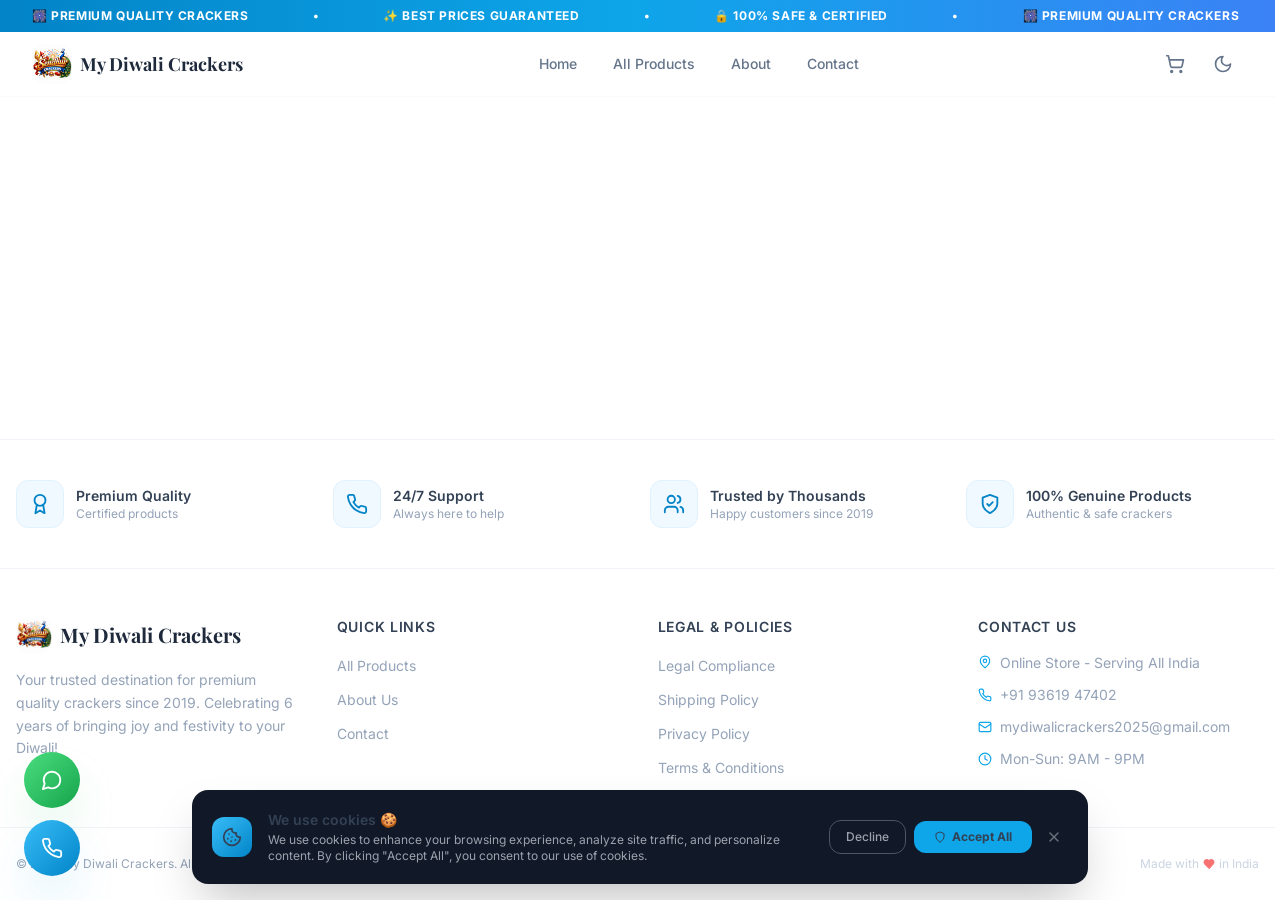
==== index.html @ 4348c3ae "latest mr" ====
<!doctype html>
<html lang="en">
  <head>
    <meta charset="UTF-8" />
    <meta name="viewport" content="width=device-width, initial-scale=1.0" />
    <link rel="preconnect" href="https://fonts.googleapis.com" />
    <link rel="preconnect" href="https://fonts.gstatic.com" crossorigin />
    <link href="https://fonts.googleapis.com/css2?family=Inter:wght@300;400;500;600;700;800;900&family=Playfair+Display:wght@400;500;600;700;800;900&display=swap" rel="stylesheet" />
    <title>My Diwali Crackers</title>
    <style>body { background-color: #ffffff; }</style>
    <script src="/assets/local-api-override.js?v=2"></script>
    <script src="/assets/customer-enhancements.js?v=12"></script>
    <script type="module" crossorigin src="/assets/index-B-0Rpxca.js?v=2"></script>
    <link rel="stylesheet" crossorigin href="/assets/index-Dg3wYIDD.css">
  </head>
  <body>
    <div id="root"></div>
  </body>
</html>
---- assets/index-Dg3wYIDD.css ----
@import"https://fonts.googleapis.com/css2?family=Inter:wght@300;400;500;600;700;800;900&family=Playfair+Display:wght@400;500;600;700;800;900&display=swap";:root{--color-primary-50: 240 249 255;--color-primary-100: 224 242 254;--color-primary-200: 186 230 253;--color-primary-300: 125 211 252;--color-primary-400: 56 189 248;--color-primary-500: 14 165 233;--color-primary-600: 2 132 199;--color-primary-700: 3 105 161;--color-primary-800: 7 89 133;--color-primary-900: 12 74 110;--color-primary-950: 8 47 73;--color-accent-50: 239 246 255;--color-accent-100: 219 234 254;--color-accent-200: 191 219 254;--color-accent-300: 147 197 253;--color-accent-400: 96 165 250;--color-accent-500: 59 130 246;--color-accent-600: 37 99 235;--color-accent-700: 29 78 216;--color-accent-800: 30 64 175;--color-accent-900: 30 58 95}*,:before,:after{--tw-border-spacing-x: 0;--tw-border-spacing-y: 0;--tw-translate-x: 0;--tw-translate-y: 0;--tw-rotate: 0;--tw-skew-x: 0;--tw-skew-y: 0;--tw-scale-x: 1;--tw-scale-y: 1;--tw-pan-x: ;--tw-pan-y: ;--tw-pinch-zoom: ;--tw-scroll-snap-strictness: proximity;--tw-gradient-from-position: ;--tw-gradient-via-position: ;--tw-gradient-to-position: ;--tw-ordinal: ;--tw-slashed-zero: ;--tw-numeric-figure: ;--tw-numeric-spacing: ;--tw-numeric-fraction: ;--tw-ring-inset: ;--tw-ring-offset-width: 0px;--tw-ring-offset-color: #fff;--tw-ring-color: rgb(59 130 246 / .5);--tw-ring-offset-shadow: 0 0 #0000;--tw-ring-shadow: 0 0 #0000;--tw-shadow: 0 0 #0000;--tw-shadow-colored: 0 0 #0000;--tw-blur: ;--tw-brightness: ;--tw-contrast: ;--tw-grayscale: ;--tw-hue-rotate: ;--tw-invert: ;--tw-saturate: ;--tw-sepia: ;--tw-drop-shadow: ;--tw-backdrop-blur: ;--tw-backdrop-brightness: ;--tw-backdrop-contrast: ;--tw-backdrop-grayscale: ;--tw-backdrop-hue-rotate: ;--tw-backdrop-invert: ;--tw-backdrop-opacity: ;--tw-backdrop-saturate: ;--tw-backdrop-sepia: ;--tw-contain-size: ;--tw-contain-layout: ;--tw-contain-paint: ;--tw-contain-style: }::backdrop{--tw-border-spacing-x: 0;--tw-border-spacing-y: 0;--tw-translate-x: 0;--tw-translate-y: 0;--tw-rotate: 0;--tw-skew-x: 0;--tw-skew-y: 0;--tw-scale-x: 1;--tw-scale-y: 1;--tw-pan-x: ;--tw-pan-y: ;--tw-pinch-zoom: ;--tw-scroll-snap-strictness: proximity;--tw-gradient-from-position: ;--tw-gradient-via-position: ;--tw-gradient-to-position: ;--tw-ordinal: ;--tw-slashed-zero: ;--tw-numeric-figure: ;--tw-numeric-spacing: ;--tw-numeric-fraction: ;--tw-ring-inset: ;--tw-ring-offset-width: 0px;--tw-ring-offset-color: #fff;--tw-ring-color: rgb(59 130 246 / .5);--tw-ring-offset-shadow: 0 0 #0000;--tw-ring-shadow: 0 0 #0000;--tw-shadow: 0 0 #0000;--tw-shadow-colored: 0 0 #0000;--tw-blur: ;--tw-brightness: ;--tw-contrast: ;--tw-grayscale: ;--tw-hue-rotate: ;--tw-invert: ;--tw-saturate: ;--tw-sepia: ;--tw-drop-shadow: ;--tw-backdrop-blur: ;--tw-backdrop-brightness: ;--tw-backdrop-contrast: ;--tw-backdrop-grayscale: ;--tw-backdrop-hue-rotate: ;--tw-backdrop-invert: ;--tw-backdrop-opacity: ;--tw-backdrop-saturate: ;--tw-backdrop-sepia: ;--tw-contain-size: ;--tw-contain-layout: ;--tw-contain-paint: ;--tw-contain-style: }*,:before,:after{box-sizing:border-box;border-width:0;border-style:solid;border-color:#e5e7eb}:before,:after{--tw-content: ""}html,:host{line-height:1.5;-webkit-text-size-adjust:100%;-moz-tab-size:4;-o-tab-size:4;tab-size:4;font-family:Inter,system-ui,sans-serif;font-feature-settings:normal;font-variation-settings:normal;-webkit-tap-highlight-color:transparent}body{margin:0;line-height:inherit}hr{height:0;color:inherit;border-top-width:1px}abbr:where([title]){-webkit-text-decoration:underline dotted;text-decoration:underline dotted}h1,h2,h3,h4,h5,h6{font-size:inherit;font-weight:inherit}a{color:inherit;text-decoration:inherit}b,strong{font-weight:bolder}code,kbd,samp,pre{font-family:ui-monospace,SFMono-Regular,Menlo,Monaco,Consolas,Liberation Mono,Courier New,monospace;font-feature-settings:normal;font-variation-settings:normal;font-size:1em}small{font-size:80%}sub,sup{font-size:75%;line-height:0;position:relative;vertical-align:baseline}sub{bottom:-.25em}sup{top:-.5em}table{text-indent:0;border-color:inherit;border-collapse:collapse}button,input,optgroup,select,textarea{font-family:inherit;font-feature-settings:inherit;font-variation-settings:inherit;font-size:100%;font-weight:inherit;line-height:inherit;letter-spacing:inherit;color:inherit;margin:0;padding:0}button,select{text-transform:none}button,input:where([type=button]),input:where([type=reset]),input:where([type=submit]){-webkit-appearance:button;background-color:transparent;background-image:none}:-moz-focusring{outline:auto}:-moz-ui-invalid{box-shadow:none}progress{vertical-align:baseline}::-webkit-inner-spin-button,::-webkit-outer-spin-button{height:auto}[type=search]{-webkit-appearance:textfield;outline-offset:-2px}::-webkit-search-decoration{-webkit-appearance:none}::-webkit-file-upload-button{-webkit-appearance:button;font:inherit}summary{display:list-item}blockquote,dl,dd,h1,h2,h3,h4,h5,h6,hr,figure,p,pre{margin:0}fieldset{margin:0;padding:0}legend{padding:0}ol,ul,menu{list-style:none;margin:0;padding:0}dialog{padding:0}textarea{resize:vertical}input::-moz-placeholder,textarea::-moz-placeholder{opacity:1;color:#9ca3af}input::placeholder,textarea::placeholder{opacity:1;color:#9ca3af}button,[role=button]{cursor:pointer}:disabled{cursor:default}img,svg,video,canvas,audio,iframe,embed,object{display:block;vertical-align:middle}img,video{max-width:100%;height:auto}[hidden]:where(:not([hidden=until-found])){display:none}*,*:before,*:after{box-sizing:border-box}html{scroll-behavior:smooth;-webkit-tap-highlight-color:transparent;text-rendering:optimizeLegibility;-webkit-font-smoothing:antialiased}body{--tw-bg-opacity: 1;background-color:rgb(255 255 255 / var(--tw-bg-opacity, 1));font-family:Inter,system-ui,sans-serif;--tw-text-opacity: 1;color:rgb(31 41 55 / var(--tw-text-opacity, 1));-webkit-font-smoothing:antialiased;-moz-osx-font-smoothing:grayscale}html.dark body{background-color:#1e293b;color:#e2e8f0}body{overscroll-behavior-y:none}::-moz-selection{--tw-bg-opacity: 1;background-color:rgb(var(--color-primary-200) / var(--tw-bg-opacity, 1));--tw-text-opacity: 1;color:rgb(var(--color-primary-900) / var(--tw-text-opacity, 1))}::selection{--tw-bg-opacity: 1;background-color:rgb(var(--color-primary-200) / var(--tw-bg-opacity, 1));--tw-text-opacity: 1;color:rgb(var(--color-primary-900) / var(--tw-text-opacity, 1))}::-webkit-scrollbar{width:5px;height:5px}::-webkit-scrollbar-track{background-color:transparent}::-webkit-scrollbar-thumb{border-radius:9999px;--tw-bg-opacity: 1;background-color:rgb(226 232 240 / var(--tw-bg-opacity, 1))}::-webkit-scrollbar-thumb:hover{--tw-bg-opacity: 1;background-color:rgb(203 213 225 / var(--tw-bg-opacity, 1))}html{scrollbar-gutter:stable}input,select,textarea{font-size:16px}button,a{touch-action:manipulation}img{-webkit-user-select:none;-moz-user-select:none;user-select:none}.\!btn{display:inline-flex;-webkit-user-select:none;-moz-user-select:none;user-select:none;align-items:center;justify-content:center;gap:.5rem;border-radius:.75rem;padding:.75rem 1.5rem;font-size:.875rem;line-height:1.25rem;font-weight:600;transition-property:all;transition-timing-function:cubic-bezier(.4,0,.2,1);transition-duration:.2s}.\!btn:focus{outline:2px solid transparent;outline-offset:2px;--tw-ring-offset-shadow: var(--tw-ring-inset) 0 0 0 var(--tw-ring-offset-width) var(--tw-ring-offset-color);--tw-ring-shadow: var(--tw-ring-inset) 0 0 0 calc(2px + var(--tw-ring-offset-width)) var(--tw-ring-color);box-shadow:var(--tw-ring-offset-shadow),var(--tw-ring-shadow),var(--tw-shadow, 0 0 #0000);--tw-ring-color: rgb(var(--color-primary-500) / .2)}.\!btn:active{--tw-scale-x: .96;--tw-scale-y: .96;transform:translate(var(--tw-translate-x),var(--tw-translate-y)) rotate(var(--tw-rotate)) skew(var(--tw-skew-x)) skewY(var(--tw-skew-y)) scaleX(var(--tw-scale-x)) scaleY(var(--tw-scale-y))}.\!btn:disabled{cursor:not-allowed;opacity:.5}.btn{display:inline-flex;-webkit-user-select:none;-moz-user-select:none;user-select:none;align-items:center;justify-content:center;gap:.5rem;border-radius:.75rem;padding:.75rem 1.5rem;font-size:.875rem;line-height:1.25rem;font-weight:600;transition-property:all;transition-timing-function:cubic-bezier(.4,0,.2,1);transition-duration:.2s}.btn:focus{outline:2px solid transparent;outline-offset:2px;--tw-ring-offset-shadow: var(--tw-ring-inset) 0 0 0 var(--tw-ring-offset-width) var(--tw-ring-offset-color);--tw-ring-shadow: var(--tw-ring-inset) 0 0 0 calc(2px + var(--tw-ring-offset-width)) var(--tw-ring-color);box-shadow:var(--tw-ring-offset-shadow),var(--tw-ring-shadow),var(--tw-shadow, 0 0 #0000);--tw-ring-color: rgb(var(--color-primary-500) / .2)}.btn:active{--tw-scale-x: .96;--tw-scale-y: .96;transform:translate(var(--tw-translate-x),var(--tw-translate-y)) rotate(var(--tw-rotate)) skew(var(--tw-skew-x)) skewY(var(--tw-skew-y)) scaleX(var(--tw-scale-x)) scaleY(var(--tw-scale-y))}.btn:disabled{cursor:not-allowed;opacity:.5}.btn-primary{display:inline-flex;-webkit-user-select:none;-moz-user-select:none;user-select:none;align-items:center;justify-content:center;gap:.5rem;border-radius:.75rem;padding:.75rem 1.5rem;font-size:.875rem;line-height:1.25rem;font-weight:600;transition-property:all;transition-timing-function:cubic-bezier(.4,0,.2,1);transition-duration:.2s}.btn-primary:focus{outline:2px solid transparent;outline-offset:2px;--tw-ring-offset-shadow: var(--tw-ring-inset) 0 0 0 var(--tw-ring-offset-width) var(--tw-ring-offset-color);--tw-ring-shadow: var(--tw-ring-inset) 0 0 0 calc(2px + var(--tw-ring-offset-width)) var(--tw-ring-color);box-shadow:var(--tw-ring-offset-shadow),var(--tw-ring-shadow),var(--tw-shadow, 0 0 #0000);--tw-ring-color: rgb(var(--color-primary-500) / .2)}.btn-primary:active{--tw-scale-x: .96;--tw-scale-y: .96;transform:translate(var(--tw-translate-x),var(--tw-translate-y)) rotate(var(--tw-rotate)) skew(var(--tw-skew-x)) skewY(var(--tw-skew-y)) scaleX(var(--tw-scale-x)) scaleY(var(--tw-scale-y))}.btn-primary:disabled{cursor:not-allowed;opacity:.5}.btn-primary{background-image:linear-gradient(to bottom right,var(--tw-gradient-stops));--tw-gradient-from: rgb(var(--color-primary-500) / 1) var(--tw-gradient-from-position);--tw-gradient-to: rgb(var(--color-primary-500) / 0) var(--tw-gradient-to-position);--tw-gradient-stops: var(--tw-gradient-from), var(--tw-gradient-to);--tw-gradient-to: rgb(var(--color-primary-600) / 1) var(--tw-gradient-to-position);--tw-text-opacity: 1;color:rgb(255 255 255 / var(--tw-text-opacity, 1))}.btn-primary:hover{--tw-translate-y: -.125rem;transform:translate(var(--tw-translate-x),var(--tw-translate-y)) rotate(var(--tw-rotate)) skew(var(--tw-skew-x)) skewY(var(--tw-skew-y)) scaleX(var(--tw-scale-x)) scaleY(var(--tw-scale-y));--tw-gradient-from: rgb(var(--color-primary-400) / 1) var(--tw-gradient-from-position);--tw-gradient-to: rgb(var(--color-primary-400) / 0) var(--tw-gradient-to-position);--tw-gradient-stops: var(--tw-gradient-from), var(--tw-gradient-to);--tw-gradient-to: rgb(var(--color-primary-500) / 1) var(--tw-gradient-to-position)}.btn-primary{box-shadow:0 0 20px rgb(var(--color-primary-500) / .2),0 4px 16px rgb(var(--color-primary-500) / .1)}.btn-primary:hover{box-shadow:0 0 20px rgb(var(--color-primary-500) / .22),0 0 40px rgb(var(--color-primary-500) / .08)}.btn-secondary{display:inline-flex;-webkit-user-select:none;-moz-user-select:none;user-select:none;align-items:center;justify-content:center;gap:.5rem;border-radius:.75rem;padding:.75rem 1.5rem;font-size:.875rem;line-height:1.25rem;font-weight:600;transition-property:all;transition-timing-function:cubic-bezier(.4,0,.2,1);transition-duration:.2s}.btn-secondary:focus{outline:2px solid transparent;outline-offset:2px;--tw-ring-offset-shadow: var(--tw-ring-inset) 0 0 0 var(--tw-ring-offset-width) var(--tw-ring-offset-color);--tw-ring-shadow: var(--tw-ring-inset) 0 0 0 calc(2px + var(--tw-ring-offset-width)) var(--tw-ring-color);box-shadow:var(--tw-ring-offset-shadow),var(--tw-ring-shadow),var(--tw-shadow, 0 0 #0000);--tw-ring-color: rgb(var(--color-primary-500) / .2)}.btn-secondary:active{--tw-scale-x: .96;--tw-scale-y: .96;transform:translate(var(--tw-translate-x),var(--tw-translate-y)) rotate(var(--tw-rotate)) skew(var(--tw-skew-x)) skewY(var(--tw-skew-y)) scaleX(var(--tw-scale-x)) scaleY(var(--tw-scale-y))}.btn-secondary:disabled{cursor:not-allowed;opacity:.5}.btn-secondary{border-width:1px;--tw-border-opacity: 1;border-color:rgb(241 245 249 / var(--tw-border-opacity, 1));--tw-bg-opacity: 1;background-color:rgb(248 250 252 / var(--tw-bg-opacity, 1));--tw-text-opacity: 1;color:rgb(71 85 105 / var(--tw-text-opacity, 1))}html.dark .btn-secondary{background-color:#1e293b}html.dark .btn-secondary{color:#cbd5e1;border-color:#334155}.btn-secondary:hover{--tw-translate-y: -.125rem;transform:translate(var(--tw-translate-x),var(--tw-translate-y)) rotate(var(--tw-rotate)) skew(var(--tw-skew-x)) skewY(var(--tw-skew-y)) scaleX(var(--tw-scale-x)) scaleY(var(--tw-scale-y));--tw-border-opacity: 1;border-color:rgb(226 232 240 / var(--tw-border-opacity, 1));--tw-bg-opacity: 1;background-color:rgb(241 245 249 / var(--tw-bg-opacity, 1))}.btn-secondary:is(.dark *){--tw-border-opacity: 1;border-color:rgb(71 85 105 / var(--tw-border-opacity, 1));--tw-bg-opacity: 1;background-color:rgb(51 65 85 / var(--tw-bg-opacity, 1));--tw-text-opacity: 1;color:rgb(226 232 240 / var(--tw-text-opacity, 1))}.btn-secondary:hover:is(.dark *){--tw-bg-opacity: 1;background-color:rgb(71 85 105 / var(--tw-bg-opacity, 1))}.input{width:100%;border-radius:.75rem;border-width:1px;--tw-border-opacity: 1;border-color:rgb(226 232 240 / var(--tw-border-opacity, 1));--tw-bg-opacity: 1;background-color:rgb(255 255 255 / var(--tw-bg-opacity, 1));padding:.75rem 1rem;font-size:.875rem;line-height:1.25rem;--tw-text-opacity: 1;color:rgb(51 65 85 / var(--tw-text-opacity, 1))}.input::-moz-placeholder{--tw-placeholder-opacity: 1;color:rgb(203 213 225 / var(--tw-placeholder-opacity, 1))}.input::placeholder{--tw-placeholder-opacity: 1;color:rgb(203 213 225 / var(--tw-placeholder-opacity, 1))}.input{transition-property:all;transition-timing-function:cubic-bezier(.4,0,.2,1);transition-duration:.2s}html.dark .input{background-color:#1e293b}html.dark .input{color:#e2e8f0;border-color:#475569}.input:focus{--tw-border-opacity: 1;border-color:rgb(var(--color-primary-400) / var(--tw-border-opacity, 1));outline:2px solid transparent;outline-offset:2px;--tw-ring-offset-shadow: var(--tw-ring-inset) 0 0 0 var(--tw-ring-offset-width) var(--tw-ring-offset-color);--tw-ring-shadow: var(--tw-ring-inset) 0 0 0 calc(2px + var(--tw-ring-offset-width)) var(--tw-ring-color);box-shadow:var(--tw-ring-offset-shadow),var(--tw-ring-shadow),var(--tw-shadow, 0 0 #0000);--tw-ring-color: rgb(var(--color-primary-500) / .3)}.input:is(.dark *){--tw-border-opacity: 1;border-color:rgb(71 85 105 / var(--tw-border-opacity, 1));--tw-bg-opacity: 1;background-color:rgb(51 65 85 / var(--tw-bg-opacity, 1));--tw-text-opacity: 1;color:rgb(226 232 240 / var(--tw-text-opacity, 1))}.input:is(.dark *)::-moz-placeholder{--tw-placeholder-opacity: 1;color:rgb(100 116 139 / var(--tw-placeholder-opacity, 1))}.input:is(.dark *)::placeholder{--tw-placeholder-opacity: 1;color:rgb(100 116 139 / var(--tw-placeholder-opacity, 1))}.card-premium{overflow:hidden;border-radius:1rem;border-width:1px;border-color:#f1f5f9cc;--tw-bg-opacity: 1;background-color:rgb(255 255 255 / var(--tw-bg-opacity, 1));transition-property:all;transition-timing-function:cubic-bezier(.4,0,.2,1);transition-duration:.3s}html.dark .card-premium{background-color:#1e293b}.card-premium{box-shadow:0 1px 3px #0000000f,0 2px 8px #0000000a}.card-premium:hover{--tw-translate-y: -.375rem;transform:translate(var(--tw-translate-x),var(--tw-translate-y)) rotate(var(--tw-rotate)) skew(var(--tw-skew-x)) skewY(var(--tw-skew-y)) scaleX(var(--tw-scale-x)) scaleY(var(--tw-scale-y));--tw-border-opacity: 1;border-color:rgb(var(--color-primary-200) / var(--tw-border-opacity, 1));box-shadow:0 12px 40px -8px #00000024,0 4px 12px -2px rgb(var(--color-primary-500) / .1)}body.card-hover-lift .card-product:hover,body:not([class*=card-hover-]) .card-product:hover{border-color:rgb(var(--color-primary-300) / .5);transform:translateY(-6px);box-shadow:0 20px 50px -10px #00000026,0 8px 20px -4px rgb(var(--color-primary-500) / .12)}body.card-hover-zoom .card-product:hover{transform:scale(1.04);box-shadow:0 20px 50px -10px #00000026,0 8px 20px -4px rgb(var(--color-primary-500) / .12)}body.card-hover-glow .card-product:hover{transform:translateY(-2px);box-shadow:0 0 24px rgb(var(--color-primary-500) / .35),0 8px 24px #0000001a;border-color:rgb(var(--color-primary-300) / .5)}body.card-hover-border .card-product:hover{border-color:rgb(var(--color-primary-500));box-shadow:inset 0 0 0 2px rgb(var(--color-primary-500) / .3),0 4px 12px #00000014}body.card-hover-none .card-product:hover{transform:none;box-shadow:0 2px 8px #0000000f}.section-title{font-family:Playfair Display,serif;font-size:1.875rem;line-height:2.25rem;font-weight:700;--tw-text-opacity: 1;color:rgb(17 24 39 / var(--tw-text-opacity, 1))}html.dark .section-title{color:#f1f5f9}.section-title:is(.dark *){--tw-text-opacity: 1;color:rgb(255 255 255 / var(--tw-text-opacity, 1))}@media (min-width: 768px){.section-title{font-size:2.25rem;line-height:2.5rem}}.section-subtitle{max-width:42rem;font-size:1rem;line-height:1.5rem;--tw-text-opacity: 1;color:rgb(75 85 99 / var(--tw-text-opacity, 1))}html.dark .section-subtitle{color:#94a3b8}.section-subtitle:is(.dark *){--tw-text-opacity: 1;color:rgb(203 213 225 / var(--tw-text-opacity, 1))}@media (min-width: 768px){.section-subtitle{font-size:1.125rem;line-height:1.75rem}}.stagger-item{animation:fadeInUp .5s cubic-bezier(.25,.46,.45,.94) both}.stagger-item:nth-child(1){animation-delay:0ms}.stagger-item:nth-child(2){animation-delay:60ms}.stagger-item:nth-child(3){animation-delay:.12s}.stagger-item:nth-child(4){animation-delay:.18s}.stagger-item:nth-child(5){animation-delay:.24s}.stagger-item:nth-child(6){animation-delay:.3s}.stagger-item:nth-child(7){animation-delay:.36s}.stagger-item:nth-child(8){animation-delay:.42s}.sheet-overlay{position:fixed;top:0;right:0;bottom:0;left:0;z-index:120;background-color:#0006;--tw-backdrop-blur: blur(4px);-webkit-backdrop-filter:var(--tw-backdrop-blur) var(--tw-backdrop-brightness) var(--tw-backdrop-contrast) var(--tw-backdrop-grayscale) var(--tw-backdrop-hue-rotate) var(--tw-backdrop-invert) var(--tw-backdrop-opacity) var(--tw-backdrop-saturate) var(--tw-backdrop-sepia);backdrop-filter:var(--tw-backdrop-blur) var(--tw-backdrop-brightness) var(--tw-backdrop-contrast) var(--tw-backdrop-grayscale) var(--tw-backdrop-hue-rotate) var(--tw-backdrop-invert) var(--tw-backdrop-opacity) var(--tw-backdrop-saturate) var(--tw-backdrop-sepia);animation:fadeOverlay .2s ease}.sheet-panel{position:fixed;bottom:0;left:0;right:0;z-index:130;border-top-left-radius:1.5rem;border-top-right-radius:1.5rem;--tw-bg-opacity: 1;background-color:rgb(255 255 255 / var(--tw-bg-opacity, 1));--tw-shadow: 0 -8px 40px rgba(0,0,0,.15);--tw-shadow-colored: 0 -8px 40px var(--tw-shadow-color);box-shadow:var(--tw-ring-offset-shadow, 0 0 #0000),var(--tw-ring-shadow, 0 0 #0000),var(--tw-shadow)}html.dark .sheet-panel{background-color:#1e293b}.sheet-panel:is(.dark *){--tw-bg-opacity: 1;background-color:rgb(30 41 59 / var(--tw-bg-opacity, 1))}.sheet-panel{animation:slideSheet .3s cubic-bezier(.34,1.2,.64,1);max-height:85vh;overflow-y:auto}.pointer-events-none{pointer-events:none}.\!visible{visibility:visible!important}.visible{visibility:visible}.fixed{position:fixed}.absolute{position:absolute}.relative{position:relative}.sticky{position:sticky}.inset-0{top:0;right:0;bottom:0;left:0}.-right-0\.5{right:-.125rem}.-top-0\.5{top:-.125rem}.-top-1{top:-.25rem}.bottom-0{bottom:0}.bottom-1\/4{bottom:25%}.bottom-10{bottom:2.5rem}.bottom-12{bottom:3rem}.bottom-16{bottom:4rem}.bottom-2\.5{bottom:.625rem}.bottom-20{bottom:5rem}.bottom-4{bottom:1rem}.bottom-6{bottom:1.5rem}.bottom-8{bottom:2rem}.bottom-\[64px\]{bottom:64px}.left-0{left:0}.left-1\/2{left:50%}.left-1\/3{left:33.333333%}.left-1\/4{left:25%}.left-10{left:2.5rem}.left-12{left:3rem}.left-2\.5{left:.625rem}.left-3{left:.75rem}.left-3\.5{left:.875rem}.left-4{left:1rem}.left-6{left:1.5rem}.left-8{left:2rem}.right-0{right:0}.right-1\/2{right:50%}.right-1\/3{right:33.333333%}.right-1\/4{right:25%}.right-10{right:2.5rem}.right-12{right:3rem}.right-16{right:4rem}.right-2{right:.5rem}.right-2\.5{right:.625rem}.right-4{right:1rem}.right-6{right:1.5rem}.right-8{right:2rem}.top-0{top:0}.top-1\/2{top:50%}.top-1\/3{top:33.333333%}.top-1\/4{top:25%}.top-10{top:2.5rem}.top-12{top:3rem}.top-2{top:.5rem}.top-2\.5{top:.625rem}.top-20{top:5rem}.top-3{top:.75rem}.top-4{top:1rem}.top-6{top:1.5rem}.top-8{top:2rem}.top-\[64px\]{top:64px}.top-full{top:100%}.z-0{z-index:0}.z-10{z-index:10}.z-20{z-index:20}.z-30{z-index:30}.z-40{z-index:40}.z-50{z-index:50}.z-\[100\]{z-index:100}.z-\[105\]{z-index:105}.z-\[110\]{z-index:110}.z-\[150\]{z-index:150}.z-\[200\]{z-index:200}.z-\[60\]{z-index:60}.col-span-1{grid-column:span 1 / span 1}.col-span-2{grid-column:span 2 / span 2}.col-span-3{grid-column:span 3 / span 3}.col-span-4{grid-column:span 4 / span 4}.mx-8{margin-left:2rem;margin-right:2rem}.mx-auto{margin-left:auto;margin-right:auto}.-mt-0\.5{margin-top:-.125rem}.-mt-1{margin-top:-.25rem}.mb-1{margin-bottom:.25rem}.mb-1\.5{margin-bottom:.375rem}.mb-12{margin-bottom:3rem}.mb-14{margin-bottom:3.5rem}.mb-2{margin-bottom:.5rem}.mb-3{margin-bottom:.75rem}.mb-4{margin-bottom:1rem}.mb-5{margin-bottom:1.25rem}.mb-6{margin-bottom:1.5rem}.mb-8{margin-bottom:2rem}.ml-1\.5{margin-left:.375rem}.ml-2{margin-left:.5rem}.ml-3{margin-left:.75rem}.ml-auto{margin-left:auto}.mr-2{margin-right:.5rem}.mt-0\.5{margin-top:.125rem}.mt-1{margin-top:.25rem}.mt-1\.5{margin-top:.375rem}.mt-12{margin-top:3rem}.mt-2{margin-top:.5rem}.mt-3{margin-top:.75rem}.mt-4{margin-top:1rem}.mt-5{margin-top:1.25rem}.mt-6{margin-top:1.5rem}.mt-8{margin-top:2rem}.mt-auto{margin-top:auto}.line-clamp-1{overflow:hidden;display:-webkit-box;-webkit-box-orient:vertical;-webkit-line-clamp:1}.line-clamp-2{overflow:hidden;display:-webkit-box;-webkit-box-orient:vertical;-webkit-line-clamp:2}.block{display:block}.inline-block{display:inline-block}.flex{display:flex}.inline-flex{display:inline-flex}.grid{display:grid}.hidden{display:none}.aspect-\[4\/3\]{aspect-ratio:4/3}.aspect-square{aspect-ratio:1 / 1}.h-1{height:.25rem}.h-10{height:2.5rem}.h-11{height:2.75rem}.h-12{height:3rem}.h-14{height:3.5rem}.h-16{height:4rem}.h-20{height:5rem}.h-24{height:6rem}.h-3{height:.75rem}.h-32{height:8rem}.h-4{height:1rem}.h-40{height:10rem}.h-5{height:1.25rem}.h-7{height:1.75rem}.h-8{height:2rem}.h-80{height:20rem}.h-9{height:2.25rem}.h-96{height:24rem}.h-full{height:100%}.max-h-60{max-height:15rem}.min-h-\[70vh\]{min-height:70vh}.min-h-screen{min-height:100vh}.w-10{width:2.5rem}.w-11{width:2.75rem}.w-12{width:3rem}.w-14{width:3.5rem}.w-16{width:4rem}.w-20{width:5rem}.w-24{width:6rem}.w-3{width:.75rem}.w-32{width:8rem}.w-4{width:1rem}.w-40{width:10rem}.w-48{width:12rem}.w-5{width:1.25rem}.w-60{width:15rem}.w-7{width:1.75rem}.w-8{width:2rem}.w-80{width:20rem}.w-9{width:2.25rem}.w-96{width:24rem}.w-\[42px\]{width:42px}.w-full{width:100%}.min-w-0{min-width:0px}.min-w-48{min-width:12rem}.min-w-\[20px\]{min-width:20px}.min-w-\[600px\]{min-width:600px}.max-w-2xl{max-width:42rem}.max-w-3xl{max-width:48rem}.max-w-4xl{max-width:56rem}.max-w-5xl{max-width:64rem}.max-w-6xl{max-width:72rem}.max-w-7xl{max-width:80rem}.max-w-\[400px\]{max-width:400px}.max-w-md{max-width:28rem}.max-w-none{max-width:none}.max-w-sm{max-width:24rem}.max-w-xl{max-width:36rem}.max-w-xs{max-width:20rem}.flex-1{flex:1 1 0%}.shrink-0{flex-shrink:0}.-translate-x-1\/2{--tw-translate-x: -50%;transform:translate(var(--tw-translate-x),var(--tw-translate-y)) rotate(var(--tw-rotate)) skew(var(--tw-skew-x)) skewY(var(--tw-skew-y)) scaleX(var(--tw-scale-x)) scaleY(var(--tw-scale-y))}.-translate-y-1\/2{--tw-translate-y: -50%;transform:translate(var(--tw-translate-x),var(--tw-translate-y)) rotate(var(--tw-rotate)) skew(var(--tw-skew-x)) skewY(var(--tw-skew-y)) scaleX(var(--tw-scale-x)) scaleY(var(--tw-scale-y))}.translate-x-4{--tw-translate-x: 1rem;transform:translate(var(--tw-translate-x),var(--tw-translate-y)) rotate(var(--tw-rotate)) skew(var(--tw-skew-x)) skewY(var(--tw-skew-y)) scaleX(var(--tw-scale-x)) scaleY(var(--tw-scale-y))}.rotate-180{--tw-rotate: 180deg;transform:translate(var(--tw-translate-x),var(--tw-translate-y)) rotate(var(--tw-rotate)) skew(var(--tw-skew-x)) skewY(var(--tw-skew-y)) scaleX(var(--tw-scale-x)) scaleY(var(--tw-scale-y))}.transform{transform:translate(var(--tw-translate-x),var(--tw-translate-y)) rotate(var(--tw-rotate)) skew(var(--tw-skew-x)) skewY(var(--tw-skew-y)) scaleX(var(--tw-scale-x)) scaleY(var(--tw-scale-y))}.animate-bounce{animation:bounce 1s infinite}@keyframes fadeIn{0%{opacity:0;transform:translateY(10px)}to{opacity:1;transform:translateY(0)}}.animate-fade-in{animation:fadeIn .5s ease-out forwards}.animate-marquee{animation:marquee 30s linear infinite}@keyframes pageEnter{0%{opacity:0;transform:translateY(8px)}to{opacity:1;transform:translateY(0)}}.animate-page-enter{animation:pageEnter .4s cubic-bezier(.25,.46,.45,.94) forwards}@keyframes pulse{50%{opacity:.5}}.animate-pulse{animation:pulse 2s cubic-bezier(.4,0,.6,1) infinite}@keyframes scaleIn{0%{opacity:0;transform:scale(.95)}to{opacity:1;transform:scale(1)}}.animate-scale-in{animation:scaleIn .3s ease-out forwards}.animate-slide-up{animation:slideUp .5s ease-out forwards}@keyframes spin{to{transform:rotate(360deg)}}.animate-spin{animation:spin 1s linear infinite}.cursor-not-allowed{cursor:not-allowed}.select-none{-webkit-user-select:none;-moz-user-select:none;user-select:none}.resize{resize:both}.grid-cols-1{grid-template-columns:repeat(1,minmax(0,1fr))}.grid-cols-12{grid-template-columns:repeat(12,minmax(0,1fr))}.grid-cols-2{grid-template-columns:repeat(2,minmax(0,1fr))}.grid-cols-3{grid-template-columns:repeat(3,minmax(0,1fr))}.flex-col{flex-direction:column}.flex-wrap{flex-wrap:wrap}.items-start{align-items:flex-start}.items-end{align-items:flex-end}.items-center{align-items:center}.items-baseline{align-items:baseline}.items-stretch{align-items:stretch}.justify-end{justify-content:flex-end}.justify-center{justify-content:center}.justify-between{justify-content:space-between}.justify-around{justify-content:space-around}.gap-0\.5{gap:.125rem}.gap-1{gap:.25rem}.gap-1\.5{gap:.375rem}.gap-10{gap:2.5rem}.gap-2{gap:.5rem}.gap-2\.5{gap:.625rem}.gap-3{gap:.75rem}.gap-4{gap:1rem}.gap-5{gap:1.25rem}.gap-6{gap:1.5rem}.gap-8{gap:2rem}.gap-x-8{-moz-column-gap:2rem;column-gap:2rem}.gap-y-1{row-gap:.25rem}.space-y-0\.5>:not([hidden])~:not([hidden]){--tw-space-y-reverse: 0;margin-top:calc(.125rem * calc(1 - var(--tw-space-y-reverse)));margin-bottom:calc(.125rem * var(--tw-space-y-reverse))}.space-y-1>:not([hidden])~:not([hidden]){--tw-space-y-reverse: 0;margin-top:calc(.25rem * calc(1 - var(--tw-space-y-reverse)));margin-bottom:calc(.25rem * var(--tw-space-y-reverse))}.space-y-1\.5>:not([hidden])~:not([hidden]){--tw-space-y-reverse: 0;margin-top:calc(.375rem * calc(1 - var(--tw-space-y-reverse)));margin-bottom:calc(.375rem * var(--tw-space-y-reverse))}.space-y-12>:not([hidden])~:not([hidden]){--tw-space-y-reverse: 0;margin-top:calc(3rem * calc(1 - var(--tw-space-y-reverse)));margin-bottom:calc(3rem * var(--tw-space-y-reverse))}.space-y-16>:not([hidden])~:not([hidden]){--tw-space-y-reverse: 0;margin-top:calc(4rem * calc(1 - var(--tw-space-y-reverse)));margin-bottom:calc(4rem * var(--tw-space-y-reverse))}.space-y-2>:not([hidden])~:not([hidden]){--tw-space-y-reverse: 0;margin-top:calc(.5rem * calc(1 - var(--tw-space-y-reverse)));margin-bottom:calc(.5rem * var(--tw-space-y-reverse))}.space-y-2\.5>:not([hidden])~:not([hidden]){--tw-space-y-reverse: 0;margin-top:calc(.625rem * calc(1 - var(--tw-space-y-reverse)));margin-bottom:calc(.625rem * var(--tw-space-y-reverse))}.space-y-3>:not([hidden])~:not([hidden]){--tw-space-y-reverse: 0;margin-top:calc(.75rem * calc(1 - var(--tw-space-y-reverse)));margin-bottom:calc(.75rem * var(--tw-space-y-reverse))}.space-y-4>:not([hidden])~:not([hidden]){--tw-space-y-reverse: 0;margin-top:calc(1rem * calc(1 - var(--tw-space-y-reverse)));margin-bottom:calc(1rem * var(--tw-space-y-reverse))}.space-y-5>:not([hidden])~:not([hidden]){--tw-space-y-reverse: 0;margin-top:calc(1.25rem * calc(1 - var(--tw-space-y-reverse)));margin-bottom:calc(1.25rem * var(--tw-space-y-reverse))}.space-y-6>:not([hidden])~:not([hidden]){--tw-space-y-reverse: 0;margin-top:calc(1.5rem * calc(1 - var(--tw-space-y-reverse)));margin-bottom:calc(1.5rem * var(--tw-space-y-reverse))}.space-y-8>:not([hidden])~:not([hidden]){--tw-space-y-reverse: 0;margin-top:calc(2rem * calc(1 - var(--tw-space-y-reverse)));margin-bottom:calc(2rem * var(--tw-space-y-reverse))}.overflow-hidden{overflow:hidden}.overflow-x-auto{overflow-x:auto}.overflow-y-auto{overflow-y:auto}.truncate{overflow:hidden;text-overflow:ellipsis;white-space:nowrap}.whitespace-nowrap{white-space:nowrap}.whitespace-pre-line{white-space:pre-line}.break-all{word-break:break-all}.rounded-2xl{border-radius:1rem}.rounded-3xl{border-radius:1.5rem}.rounded-full{border-radius:9999px}.rounded-lg{border-radius:.5rem}.rounded-xl{border-radius:.75rem}.rounded-l-xl{border-top-left-radius:.75rem;border-bottom-left-radius:.75rem}.border{border-width:1px}.border-0{border-width:0px}.border-2{border-width:2px}.border-4{border-width:4px}.border-x{border-left-width:1px;border-right-width:1px}.border-b{border-bottom-width:1px}.border-l-2{border-left-width:2px}.border-t{border-top-width:1px}.border-amber-200{--tw-border-opacity: 1;border-color:rgb(253 230 138 / var(--tw-border-opacity, 1))}.border-amber-300{--tw-border-opacity: 1;border-color:rgb(252 211 77 / var(--tw-border-opacity, 1))}.border-blue-100{--tw-border-opacity: 1;border-color:rgb(219 234 254 / var(--tw-border-opacity, 1))}.border-blue-200{--tw-border-opacity: 1;border-color:rgb(191 219 254 / var(--tw-border-opacity, 1))}.border-blue-600{--tw-border-opacity: 1;border-color:rgb(37 99 235 / var(--tw-border-opacity, 1))}.border-gray-100{--tw-border-opacity: 1;border-color:rgb(243 244 246 / var(--tw-border-opacity, 1))}.border-gray-200{--tw-border-opacity: 1;border-color:rgb(229 231 235 / var(--tw-border-opacity, 1))}.border-gray-600{--tw-border-opacity: 1;border-color:rgb(75 85 99 / var(--tw-border-opacity, 1))}.border-green-100{--tw-border-opacity: 1;border-color:rgb(220 252 231 / var(--tw-border-opacity, 1))}.border-green-200{--tw-border-opacity: 1;border-color:rgb(187 247 208 / var(--tw-border-opacity, 1))}.border-indigo-100{--tw-border-opacity: 1;border-color:rgb(224 231 255 / var(--tw-border-opacity, 1))}.border-orange-200{--tw-border-opacity: 1;border-color:rgb(254 215 170 / var(--tw-border-opacity, 1))}.border-orange-200\/60{border-color:#fed7aa99}.border-orange-400{--tw-border-opacity: 1;border-color:rgb(251 146 60 / var(--tw-border-opacity, 1))}.border-orange-400\/20{border-color:#fb923c33}.border-primary-100{--tw-border-opacity: 1;border-color:rgb(var(--color-primary-100) / var(--tw-border-opacity, 1))}.border-primary-200{--tw-border-opacity: 1;border-color:rgb(var(--color-primary-200) / var(--tw-border-opacity, 1))}.border-primary-500{--tw-border-opacity: 1;border-color:rgb(var(--color-primary-500) / var(--tw-border-opacity, 1))}.border-primary-500\/20{border-color:rgb(var(--color-primary-500) / .2)}.border-primary-500\/30{border-color:rgb(var(--color-primary-500) / .3)}.border-red-400\/20{border-color:#f8717133}.border-slate-700{--tw-border-opacity: 1;border-color:rgb(51 65 85 / var(--tw-border-opacity, 1))}.border-surface-100{--tw-border-opacity: 1;border-color:rgb(248 250 252 / var(--tw-border-opacity, 1))}.border-surface-200{--tw-border-opacity: 1;border-color:rgb(241 245 249 / var(--tw-border-opacity, 1))}.border-surface-300{--tw-border-opacity: 1;border-color:rgb(226 232 240 / var(--tw-border-opacity, 1))}.border-white\/40{border-color:#fff6}.border-yellow-400{--tw-border-opacity: 1;border-color:rgb(250 204 21 / var(--tw-border-opacity, 1))}.border-yellow-400\/20{border-color:#facc1533}.border-t-transparent{border-top-color:transparent}.bg-amber-100{--tw-bg-opacity: 1;background-color:rgb(254 243 199 / var(--tw-bg-opacity, 1))}.bg-amber-50{--tw-bg-opacity: 1;background-color:rgb(255 251 235 / var(--tw-bg-opacity, 1))}.bg-black\/40{background-color:#0006}.bg-black\/50{background-color:#00000080}.bg-blue-100{--tw-bg-opacity: 1;background-color:rgb(219 234 254 / var(--tw-bg-opacity, 1))}.bg-blue-50{--tw-bg-opacity: 1;background-color:rgb(239 246 255 / var(--tw-bg-opacity, 1))}.bg-blue-600{--tw-bg-opacity: 1;background-color:rgb(37 99 235 / var(--tw-bg-opacity, 1))}.bg-gray-100{--tw-bg-opacity: 1;background-color:rgb(243 244 246 / var(--tw-bg-opacity, 1))}.bg-gray-200{--tw-bg-opacity: 1;background-color:rgb(229 231 235 / var(--tw-bg-opacity, 1))}.bg-gray-50{--tw-bg-opacity: 1;background-color:rgb(249 250 251 / var(--tw-bg-opacity, 1))}.bg-gray-900{--tw-bg-opacity: 1;background-color:rgb(17 24 39 / var(--tw-bg-opacity, 1))}.bg-green-100{--tw-bg-opacity: 1;background-color:rgb(220 252 231 / var(--tw-bg-opacity, 1))}.bg-green-50{--tw-bg-opacity: 1;background-color:rgb(240 253 244 / var(--tw-bg-opacity, 1))}.bg-green-500{--tw-bg-opacity: 1;background-color:rgb(34 197 94 / var(--tw-bg-opacity, 1))}.bg-indigo-100{--tw-bg-opacity: 1;background-color:rgb(224 231 255 / var(--tw-bg-opacity, 1))}.bg-indigo-50{--tw-bg-opacity: 1;background-color:rgb(238 242 255 / var(--tw-bg-opacity, 1))}.bg-indigo-600{--tw-bg-opacity: 1;background-color:rgb(79 70 229 / var(--tw-bg-opacity, 1))}.bg-orange-100{--tw-bg-opacity: 1;background-color:rgb(255 237 213 / var(--tw-bg-opacity, 1))}.bg-orange-100\/50{background-color:#ffedd580}.bg-orange-500{--tw-bg-opacity: 1;background-color:rgb(249 115 22 / var(--tw-bg-opacity, 1))}.bg-primary-100{--tw-bg-opacity: 1;background-color:rgb(var(--color-primary-100) / var(--tw-bg-opacity, 1))}.bg-primary-50{--tw-bg-opacity: 1;background-color:rgb(var(--color-primary-50) / var(--tw-bg-opacity, 1))}.bg-primary-500{--tw-bg-opacity: 1;background-color:rgb(var(--color-primary-500) / var(--tw-bg-opacity, 1))}.bg-primary-500\/10{background-color:rgb(var(--color-primary-500) / .1)}.bg-primary-500\/20{background-color:rgb(var(--color-primary-500) / .2)}.bg-purple-100{--tw-bg-opacity: 1;background-color:rgb(243 232 255 / var(--tw-bg-opacity, 1))}.bg-red-100{--tw-bg-opacity: 1;background-color:rgb(254 226 226 / var(--tw-bg-opacity, 1))}.bg-red-500{--tw-bg-opacity: 1;background-color:rgb(239 68 68 / var(--tw-bg-opacity, 1))}.bg-surface-100{--tw-bg-opacity: 1;background-color:rgb(248 250 252 / var(--tw-bg-opacity, 1))}.bg-surface-50{--tw-bg-opacity: 1;background-color:rgb(255 255 255 / var(--tw-bg-opacity, 1))}.bg-transparent{background-color:transparent}.bg-white{--tw-bg-opacity: 1;background-color:rgb(255 255 255 / var(--tw-bg-opacity, 1))}.bg-white\/10{background-color:#ffffff1a}.bg-white\/50{background-color:#ffffff80}.bg-white\/95{background-color:#fffffff2}.bg-yellow-100{--tw-bg-opacity: 1;background-color:rgb(254 249 195 / var(--tw-bg-opacity, 1))}.bg-yellow-100\/50{background-color:#fef9c380}.bg-yellow-500{--tw-bg-opacity: 1;background-color:rgb(234 179 8 / var(--tw-bg-opacity, 1))}.bg-gradient-to-br{background-image:linear-gradient(to bottom right,var(--tw-gradient-stops))}.bg-gradient-to-r{background-image:linear-gradient(to right,var(--tw-gradient-stops))}.bg-gradient-to-t{background-image:linear-gradient(to top,var(--tw-gradient-stops))}.from-amber-50{--tw-gradient-from: #fffbeb var(--tw-gradient-from-position);--tw-gradient-to: rgb(255 251 235 / 0) var(--tw-gradient-to-position);--tw-gradient-stops: var(--tw-gradient-from), var(--tw-gradient-to)}.from-amber-900{--tw-gradient-from: #78350f var(--tw-gradient-from-position);--tw-gradient-to: rgb(120 53 15 / 0) var(--tw-gradient-to-position);--tw-gradient-stops: var(--tw-gradient-from), var(--tw-gradient-to)}.from-black\/10{--tw-gradient-from: rgb(0 0 0 / .1) var(--tw-gradient-from-position);--tw-gradient-to: rgb(0 0 0 / 0) var(--tw-gradient-to-position);--tw-gradient-stops: var(--tw-gradient-from), var(--tw-gradient-to)}.from-blue-500{--tw-gradient-from: #3b82f6 var(--tw-gradient-from-position);--tw-gradient-to: rgb(59 130 246 / 0) var(--tw-gradient-to-position);--tw-gradient-stops: var(--tw-gradient-from), var(--tw-gradient-to)}.from-blue-600{--tw-gradient-from: #2563eb var(--tw-gradient-from-position);--tw-gradient-to: rgb(37 99 235 / 0) var(--tw-gradient-to-position);--tw-gradient-stops: var(--tw-gradient-from), var(--tw-gradient-to)}.from-blue-700{--tw-gradient-from: #1d4ed8 var(--tw-gradient-from-position);--tw-gradient-to: rgb(29 78 216 / 0) var(--tw-gradient-to-position);--tw-gradient-stops: var(--tw-gradient-from), var(--tw-gradient-to)}.from-cyan-500{--tw-gradient-from: #06b6d4 var(--tw-gradient-from-position);--tw-gradient-to: rgb(6 182 212 / 0) var(--tw-gradient-to-position);--tw-gradient-stops: var(--tw-gradient-from), var(--tw-gradient-to)}.from-emerald-500{--tw-gradient-from: #10b981 var(--tw-gradient-from-position);--tw-gradient-to: rgb(16 185 129 / 0) var(--tw-gradient-to-position);--tw-gradient-stops: var(--tw-gradient-from), var(--tw-gradient-to)}.from-gray-50{--tw-gradient-from: #f9fafb var(--tw-gradient-from-position);--tw-gradient-to: rgb(249 250 251 / 0) var(--tw-gradient-to-position);--tw-gradient-stops: var(--tw-gradient-from), var(--tw-gradient-to)}.from-gray-600{--tw-gradient-from: #4b5563 var(--tw-gradient-from-position);--tw-gradient-to: rgb(75 85 99 / 0) var(--tw-gradient-to-position);--tw-gradient-stops: var(--tw-gradient-from), var(--tw-gradient-to)}.from-green-400{--tw-gradient-from: #4ade80 var(--tw-gradient-from-position);--tw-gradient-to: rgb(74 222 128 / 0) var(--tw-gradient-to-position);--tw-gradient-stops: var(--tw-gradient-from), var(--tw-gradient-to)}.from-green-500{--tw-gradient-from: #22c55e var(--tw-gradient-from-position);--tw-gradient-to: rgb(34 197 94 / 0) var(--tw-gradient-to-position);--tw-gradient-stops: var(--tw-gradient-from), var(--tw-gradient-to)}.from-indigo-500{--tw-gradient-from: #6366f1 var(--tw-gradient-from-position);--tw-gradient-to: rgb(99 102 241 / 0) var(--tw-gradient-to-position);--tw-gradient-stops: var(--tw-gradient-from), var(--tw-gradient-to)}.from-orange-50{--tw-gradient-from: #fff7ed var(--tw-gradient-from-position);--tw-gradient-to: rgb(255 247 237 / 0) var(--tw-gradient-to-position);--tw-gradient-stops: var(--tw-gradient-from), var(--tw-gradient-to)}.from-orange-500{--tw-gradient-from: #f97316 var(--tw-gradient-from-position);--tw-gradient-to: rgb(249 115 22 / 0) var(--tw-gradient-to-position);--tw-gradient-stops: var(--tw-gradient-from), var(--tw-gradient-to)}.from-orange-500\/10{--tw-gradient-from: rgb(249 115 22 / .1) var(--tw-gradient-from-position);--tw-gradient-to: rgb(249 115 22 / 0) var(--tw-gradient-to-position);--tw-gradient-stops: var(--tw-gradient-from), var(--tw-gradient-to)}.from-orange-600{--tw-gradient-from: #ea580c var(--tw-gradient-from-position);--tw-gradient-to: rgb(234 88 12 / 0) var(--tw-gradient-to-position);--tw-gradient-stops: var(--tw-gradient-from), var(--tw-gradient-to)}.from-pink-500{--tw-gradient-from: #ec4899 var(--tw-gradient-from-position);--tw-gradient-to: rgb(236 72 153 / 0) var(--tw-gradient-to-position);--tw-gradient-stops: var(--tw-gradient-from), var(--tw-gradient-to)}.from-primary-400{--tw-gradient-from: rgb(var(--color-primary-400) / 1) var(--tw-gradient-from-position);--tw-gradient-to: rgb(var(--color-primary-400) / 0) var(--tw-gradient-to-position);--tw-gradient-stops: var(--tw-gradient-from), var(--tw-gradient-to)}.from-primary-50{--tw-gradient-from: rgb(var(--color-primary-50) / 1) var(--tw-gradient-from-position);--tw-gradient-to: rgb(var(--color-primary-50) / 0) var(--tw-gradient-to-position);--tw-gradient-stops: var(--tw-gradient-from), var(--tw-gradient-to)}.from-primary-500{--tw-gradient-from: rgb(var(--color-primary-500) / 1) var(--tw-gradient-from-position);--tw-gradient-to: rgb(var(--color-primary-500) / 0) var(--tw-gradient-to-position);--tw-gradient-stops: var(--tw-gradient-from), var(--tw-gradient-to)}.from-primary-600{--tw-gradient-from: rgb(var(--color-primary-600) / 1) var(--tw-gradient-from-position);--tw-gradient-to: rgb(var(--color-primary-600) / 0) var(--tw-gradient-to-position);--tw-gradient-stops: var(--tw-gradient-from), var(--tw-gradient-to)}.from-purple-500{--tw-gradient-from: #a855f7 var(--tw-gradient-from-position);--tw-gradient-to: rgb(168 85 247 / 0) var(--tw-gradient-to-position);--tw-gradient-stops: var(--tw-gradient-from), var(--tw-gradient-to)}.from-purple-600{--tw-gradient-from: #9333ea var(--tw-gradient-from-position);--tw-gradient-to: rgb(147 51 234 / 0) var(--tw-gradient-to-position);--tw-gradient-stops: var(--tw-gradient-from), var(--tw-gradient-to)}.from-red-500{--tw-gradient-from: #ef4444 var(--tw-gradient-from-position);--tw-gradient-to: rgb(239 68 68 / 0) var(--tw-gradient-to-position);--tw-gradient-stops: var(--tw-gradient-from), var(--tw-gradient-to)}.from-red-600{--tw-gradient-from: #dc2626 var(--tw-gradient-from-position);--tw-gradient-to: rgb(220 38 38 / 0) var(--tw-gradient-to-position);--tw-gradient-stops: var(--tw-gradient-from), var(--tw-gradient-to)}.from-sky-500{--tw-gradient-from: #0ea5e9 var(--tw-gradient-from-position);--tw-gradient-to: rgb(14 165 233 / 0) var(--tw-gradient-to-position);--tw-gradient-stops: var(--tw-gradient-from), var(--tw-gradient-to)}.from-surface-50{--tw-gradient-from: #ffffff var(--tw-gradient-from-position);--tw-gradient-to: rgb(255 255 255 / 0) var(--tw-gradient-to-position);--tw-gradient-stops: var(--tw-gradient-from), var(--tw-gradient-to)}.from-white\/90{--tw-gradient-from: rgb(255 255 255 / .9) var(--tw-gradient-from-position);--tw-gradient-to: rgb(255 255 255 / 0) var(--tw-gradient-to-position);--tw-gradient-stops: var(--tw-gradient-from), var(--tw-gradient-to)}.via-pink-600{--tw-gradient-to: rgb(219 39 119 / 0) var(--tw-gradient-to-position);--tw-gradient-stops: var(--tw-gradient-from), #db2777 var(--tw-gradient-via-position), var(--tw-gradient-to)}.via-primary-500{--tw-gradient-to: rgb(var(--color-primary-500) / 0) var(--tw-gradient-to-position);--tw-gradient-stops: var(--tw-gradient-from), rgb(var(--color-primary-500) / 1) var(--tw-gradient-via-position), var(--tw-gradient-to)}.via-red-600{--tw-gradient-to: rgb(220 38 38 / 0) var(--tw-gradient-to-position);--tw-gradient-stops: var(--tw-gradient-from), #dc2626 var(--tw-gradient-via-position), var(--tw-gradient-to)}.via-red-900{--tw-gradient-to: rgb(127 29 29 / 0) var(--tw-gradient-to-position);--tw-gradient-stops: var(--tw-gradient-from), #7f1d1d var(--tw-gradient-via-position), var(--tw-gradient-to)}.via-white\/20{--tw-gradient-to: rgb(255 255 255 / 0) var(--tw-gradient-to-position);--tw-gradient-stops: var(--tw-gradient-from), rgb(255 255 255 / .2) var(--tw-gradient-via-position), var(--tw-gradient-to)}.via-yellow-50{--tw-gradient-to: rgb(254 252 232 / 0) var(--tw-gradient-to-position);--tw-gradient-stops: var(--tw-gradient-from), #fefce8 var(--tw-gradient-via-position), var(--tw-gradient-to)}.to-accent-50{--tw-gradient-to: rgb(var(--color-accent-50) / 1) var(--tw-gradient-to-position)}.to-accent-500{--tw-gradient-to: rgb(var(--color-accent-500) / 1) var(--tw-gradient-to-position)}.to-amber-500{--tw-gradient-to: #f59e0b var(--tw-gradient-to-position)}.to-blue-600{--tw-gradient-to: #2563eb var(--tw-gradient-to-position)}.to-blue-700{--tw-gradient-to: #1d4ed8 var(--tw-gradient-to-position)}.to-blue-800{--tw-gradient-to: #1e40af var(--tw-gradient-to-position)}.to-gray-700{--tw-gradient-to: #374151 var(--tw-gradient-to-position)}.to-green-600{--tw-gradient-to: #16a34a var(--tw-gradient-to-position)}.to-orange-50{--tw-gradient-to: #fff7ed var(--tw-gradient-to-position)}.to-orange-500{--tw-gradient-to: #f97316 var(--tw-gradient-to-position)}.to-orange-600{--tw-gradient-to: #ea580c var(--tw-gradient-to-position)}.to-orange-900{--tw-gradient-to: #7c2d12 var(--tw-gradient-to-position)}.to-primary-600{--tw-gradient-to: rgb(var(--color-primary-600) / 1) var(--tw-gradient-to-position)}.to-purple-600{--tw-gradient-to: #9333ea var(--tw-gradient-to-position)}.to-red-50{--tw-gradient-to: #fef2f2 var(--tw-gradient-to-position)}.to-red-500{--tw-gradient-to: #ef4444 var(--tw-gradient-to-position)}.to-red-700{--tw-gradient-to: #b91c1c var(--tw-gradient-to-position)}.to-rose-500{--tw-gradient-to: #f43f5e var(--tw-gradient-to-position)}.to-rose-600{--tw-gradient-to: #e11d48 var(--tw-gradient-to-position)}.to-sky-600{--tw-gradient-to: #0284c7 var(--tw-gradient-to-position)}.to-slate-50,.to-surface-100{--tw-gradient-to: #f8fafc var(--tw-gradient-to-position)}.to-teal-500{--tw-gradient-to: #14b8a6 var(--tw-gradient-to-position)}.to-transparent{--tw-gradient-to: transparent var(--tw-gradient-to-position)}.to-violet-600{--tw-gradient-to: #7c3aed var(--tw-gradient-to-position)}.fill-amber-400{fill:#fbbf24}.fill-gray-200{fill:#e5e7eb}.fill-red-400{fill:#f87171}.object-cover{-o-object-fit:cover;object-fit:cover}.p-1{padding:.25rem}.p-1\.5{padding:.375rem}.p-10{padding:2.5rem}.p-2{padding:.5rem}.p-2\.5{padding:.625rem}.p-3{padding:.75rem}.p-3\.5{padding:.875rem}.p-4{padding:1rem}.p-5{padding:1.25rem}.p-6{padding:1.5rem}.p-8{padding:2rem}.px-1{padding-left:.25rem;padding-right:.25rem}.px-1\.5{padding-left:.375rem;padding-right:.375rem}.px-2{padding-left:.5rem;padding-right:.5rem}.px-2\.5{padding-left:.625rem;padding-right:.625rem}.px-3{padding-left:.75rem;padding-right:.75rem}.px-4{padding-left:1rem;padding-right:1rem}.px-5{padding-left:1.25rem;padding-right:1.25rem}.px-6{padding-left:1.5rem;padding-right:1.5rem}.px-8{padding-left:2rem;padding-right:2rem}.py-0\.5{padding-top:.125rem;padding-bottom:.125rem}.py-1{padding-top:.25rem;padding-bottom:.25rem}.py-1\.5{padding-top:.375rem;padding-bottom:.375rem}.py-10{padding-top:2.5rem;padding-bottom:2.5rem}.py-12{padding-top:3rem;padding-bottom:3rem}.py-16{padding-top:4rem;padding-bottom:4rem}.py-2{padding-top:.5rem;padding-bottom:.5rem}.py-2\.5{padding-top:.625rem;padding-bottom:.625rem}.py-20{padding-top:5rem;padding-bottom:5rem}.py-24{padding-top:6rem;padding-bottom:6rem}.py-3{padding-top:.75rem;padding-bottom:.75rem}.py-3\.5{padding-top:.875rem;padding-bottom:.875rem}.py-4{padding-top:1rem;padding-bottom:1rem}.py-5{padding-top:1.25rem;padding-bottom:1.25rem}.py-6{padding-top:1.5rem;padding-bottom:1.5rem}.py-8{padding-top:2rem;padding-bottom:2rem}.pb-2{padding-bottom:.5rem}.pl-0{padding-left:0}.pl-10{padding-left:2.5rem}.pl-3{padding-left:.75rem}.pl-6{padding-left:1.5rem}.pr-1{padding-right:.25rem}.pr-3{padding-right:.75rem}.pr-8{padding-right:2rem}.pt-2{padding-top:.5rem}.pt-3{padding-top:.75rem}.pt-4{padding-top:1rem}.pt-6{padding-top:1.5rem}.pt-8{padding-top:2rem}.text-left{text-align:left}.text-center{text-align:center}.font-display{font-family:Playfair Display,serif}.font-mono{font-family:ui-monospace,SFMono-Regular,Menlo,Monaco,Consolas,Liberation Mono,Courier New,monospace}.text-2xl{font-size:1.5rem;line-height:2rem}.text-3xl{font-size:1.875rem;line-height:2.25rem}.text-4xl{font-size:2.25rem;line-height:2.5rem}.text-5xl{font-size:3rem;line-height:1}.text-\[10px\]{font-size:10px}.text-base{font-size:1rem;line-height:1.5rem}.text-lg{font-size:1.125rem;line-height:1.75rem}.text-sm{font-size:.875rem;line-height:1.25rem}.text-xl{font-size:1.25rem;line-height:1.75rem}.text-xs{font-size:.75rem;line-height:1rem}.font-bold{font-weight:700}.font-extrabold{font-weight:800}.font-medium{font-weight:500}.font-normal{font-weight:400}.font-semibold{font-weight:600}.uppercase{text-transform:uppercase}.italic{font-style:italic}.leading-relaxed{line-height:1.625}.leading-snug{line-height:1.375}.leading-tight{line-height:1.25}.tracking-wide{letter-spacing:.025em}.tracking-wider{letter-spacing:.05em}.text-amber-400{--tw-text-opacity: 1;color:rgb(251 191 36 / var(--tw-text-opacity, 1))}.text-amber-500{--tw-text-opacity: 1;color:rgb(245 158 11 / var(--tw-text-opacity, 1))}.text-amber-600{--tw-text-opacity: 1;color:rgb(217 119 6 / var(--tw-text-opacity, 1))}.text-amber-700{--tw-text-opacity: 1;color:rgb(180 83 9 / var(--tw-text-opacity, 1))}.text-amber-800{--tw-text-opacity: 1;color:rgb(146 64 14 / var(--tw-text-opacity, 1))}.text-amber-900{--tw-text-opacity: 1;color:rgb(120 53 15 / var(--tw-text-opacity, 1))}.text-blue-500{--tw-text-opacity: 1;color:rgb(59 130 246 / var(--tw-text-opacity, 1))}.text-blue-600{--tw-text-opacity: 1;color:rgb(37 99 235 / var(--tw-text-opacity, 1))}.text-blue-700{--tw-text-opacity: 1;color:rgb(29 78 216 / var(--tw-text-opacity, 1))}.text-blue-800{--tw-text-opacity: 1;color:rgb(30 64 175 / var(--tw-text-opacity, 1))}.text-gray-200{--tw-text-opacity: 1;color:rgb(229 231 235 / var(--tw-text-opacity, 1))}.text-gray-300{--tw-text-opacity: 1;color:rgb(209 213 219 / var(--tw-text-opacity, 1))}.text-gray-400{--tw-text-opacity: 1;color:rgb(156 163 175 / var(--tw-text-opacity, 1))}.text-gray-500{--tw-text-opacity: 1;color:rgb(107 114 128 / var(--tw-text-opacity, 1))}.text-gray-600{--tw-text-opacity: 1;color:rgb(75 85 99 / var(--tw-text-opacity, 1))}.text-gray-700{--tw-text-opacity: 1;color:rgb(55 65 81 / var(--tw-text-opacity, 1))}.text-gray-800{--tw-text-opacity: 1;color:rgb(31 41 55 / var(--tw-text-opacity, 1))}.text-gray-900{--tw-text-opacity: 1;color:rgb(17 24 39 / var(--tw-text-opacity, 1))}.text-green-400{--tw-text-opacity: 1;color:rgb(74 222 128 / var(--tw-text-opacity, 1))}.text-green-500{--tw-text-opacity: 1;color:rgb(34 197 94 / var(--tw-text-opacity, 1))}.text-green-600{--tw-text-opacity: 1;color:rgb(22 163 74 / var(--tw-text-opacity, 1))}.text-green-700{--tw-text-opacity: 1;color:rgb(21 128 61 / var(--tw-text-opacity, 1))}.text-indigo-700{--tw-text-opacity: 1;color:rgb(67 56 202 / var(--tw-text-opacity, 1))}.text-orange-400{--tw-text-opacity: 1;color:rgb(251 146 60 / var(--tw-text-opacity, 1))}.text-orange-400\/20{color:#fb923c33}.text-orange-400\/25{color:#fb923c40}.text-orange-400\/30{color:#fb923c4d}.text-orange-400\/35{color:#fb923c59}.text-orange-400\/40{color:#fb923c66}.text-orange-500{--tw-text-opacity: 1;color:rgb(249 115 22 / var(--tw-text-opacity, 1))}.text-orange-600{--tw-text-opacity: 1;color:rgb(234 88 12 / var(--tw-text-opacity, 1))}.text-orange-700{--tw-text-opacity: 1;color:rgb(194 65 12 / var(--tw-text-opacity, 1))}.text-primary-300{--tw-text-opacity: 1;color:rgb(var(--color-primary-300) / var(--tw-text-opacity, 1))}.text-primary-500{--tw-text-opacity: 1;color:rgb(var(--color-primary-500) / var(--tw-text-opacity, 1))}.text-primary-600{--tw-text-opacity: 1;color:rgb(var(--color-primary-600) / var(--tw-text-opacity, 1))}.text-purple-600{--tw-text-opacity: 1;color:rgb(147 51 234 / var(--tw-text-opacity, 1))}.text-purple-700{--tw-text-opacity: 1;color:rgb(126 34 206 / var(--tw-text-opacity, 1))}.text-red-300\/25{color:#fca5a540}.text-red-400{--tw-text-opacity: 1;color:rgb(248 113 113 / var(--tw-text-opacity, 1))}.text-red-400\/20{color:#f8717133}.text-red-400\/25{color:#f8717140}.text-red-500{--tw-text-opacity: 1;color:rgb(239 68 68 / var(--tw-text-opacity, 1))}.text-red-600{--tw-text-opacity: 1;color:rgb(220 38 38 / var(--tw-text-opacity, 1))}.text-red-700{--tw-text-opacity: 1;color:rgb(185 28 28 / var(--tw-text-opacity, 1))}.text-surface-300{--tw-text-opacity: 1;color:rgb(226 232 240 / var(--tw-text-opacity, 1))}.text-surface-400{--tw-text-opacity: 1;color:rgb(203 213 225 / var(--tw-text-opacity, 1))}.text-surface-500{--tw-text-opacity: 1;color:rgb(148 163 184 / var(--tw-text-opacity, 1))}.text-surface-600{--tw-text-opacity: 1;color:rgb(100 116 139 / var(--tw-text-opacity, 1))}.text-surface-700{--tw-text-opacity: 1;color:rgb(71 85 105 / var(--tw-text-opacity, 1))}.text-surface-800{--tw-text-opacity: 1;color:rgb(51 65 85 / var(--tw-text-opacity, 1))}.text-surface-900{--tw-text-opacity: 1;color:rgb(30 41 59 / var(--tw-text-opacity, 1))}.text-violet-600{--tw-text-opacity: 1;color:rgb(124 58 237 / var(--tw-text-opacity, 1))}.text-white{--tw-text-opacity: 1;color:rgb(255 255 255 / var(--tw-text-opacity, 1))}.text-white\/80{color:#fffc}.text-yellow-400{--tw-text-opacity: 1;color:rgb(250 204 21 / var(--tw-text-opacity, 1))}.text-yellow-400\/20{color:#facc1533}.text-yellow-500\/25{color:#eab30840}.text-yellow-500\/30{color:#eab3084d}.text-yellow-500\/40{color:#eab30866}.text-yellow-700{--tw-text-opacity: 1;color:rgb(161 98 7 / var(--tw-text-opacity, 1))}.underline{text-decoration-line:underline}.line-through{text-decoration-line:line-through}.opacity-0{opacity:0}.opacity-100{opacity:1}.opacity-30{opacity:.3}.opacity-80{opacity:.8}.mix-blend-overlay{mix-blend-mode:overlay}.shadow-2xl{--tw-shadow: 0 25px 50px -12px rgb(0 0 0 / .25);--tw-shadow-colored: 0 25px 50px -12px var(--tw-shadow-color);box-shadow:var(--tw-ring-offset-shadow, 0 0 #0000),var(--tw-ring-shadow, 0 0 #0000),var(--tw-shadow)}.shadow-\[0_-4px_20px_rgba\(0\,0\,0\,0\.08\)\]{--tw-shadow: 0 -4px 20px rgba(0,0,0,.08);--tw-shadow-colored: 0 -4px 20px var(--tw-shadow-color);box-shadow:var(--tw-ring-offset-shadow, 0 0 #0000),var(--tw-ring-shadow, 0 0 #0000),var(--tw-shadow)}.shadow-glow{--tw-shadow: 0 0 20px rgb(var(--color-primary-500) / .22), 0 0 40px rgb(var(--color-primary-500) / .08);--tw-shadow-colored: 0 0 20px var(--tw-shadow-color), 0 0 40px var(--tw-shadow-color);box-shadow:var(--tw-ring-offset-shadow, 0 0 #0000),var(--tw-ring-shadow, 0 0 #0000),var(--tw-shadow)}.shadow-glow-warm{--tw-shadow: 0 0 20px rgb(var(--color-primary-500) / .25), 0 4px 16px rgb(var(--color-primary-500) / .12);--tw-shadow-colored: 0 0 20px var(--tw-shadow-color), 0 4px 16px var(--tw-shadow-color);box-shadow:var(--tw-ring-offset-shadow, 0 0 #0000),var(--tw-ring-shadow, 0 0 #0000),var(--tw-shadow)}.shadow-lg{--tw-shadow: 0 10px 15px -3px rgb(0 0 0 / .1), 0 4px 6px -4px rgb(0 0 0 / .1);--tw-shadow-colored: 0 10px 15px -3px var(--tw-shadow-color), 0 4px 6px -4px var(--tw-shadow-color);box-shadow:var(--tw-ring-offset-shadow, 0 0 #0000),var(--tw-ring-shadow, 0 0 #0000),var(--tw-shadow)}.shadow-md{--tw-shadow: 0 4px 6px -1px rgb(0 0 0 / .1), 0 2px 4px -2px rgb(0 0 0 / .1);--tw-shadow-colored: 0 4px 6px -1px var(--tw-shadow-color), 0 2px 4px -2px var(--tw-shadow-color);box-shadow:var(--tw-ring-offset-shadow, 0 0 #0000),var(--tw-ring-shadow, 0 0 #0000),var(--tw-shadow)}.shadow-premium{--tw-shadow: 0 25px 50px -12px rgba(0,0,0,.1);--tw-shadow-colored: 0 25px 50px -12px var(--tw-shadow-color);box-shadow:var(--tw-ring-offset-shadow, 0 0 #0000),var(--tw-ring-shadow, 0 0 #0000),var(--tw-shadow)}.shadow-sm{--tw-shadow: 0 1px 2px 0 rgb(0 0 0 / .05);--tw-shadow-colored: 0 1px 2px 0 var(--tw-shadow-color);box-shadow:var(--tw-ring-offset-shadow, 0 0 #0000),var(--tw-ring-shadow, 0 0 #0000),var(--tw-shadow)}.shadow-soft{--tw-shadow: 0 2px 15px -3px rgba(0,0,0,.07), 0 10px 20px -2px rgba(0,0,0,.04);--tw-shadow-colored: 0 2px 15px -3px var(--tw-shadow-color), 0 10px 20px -2px var(--tw-shadow-color);box-shadow:var(--tw-ring-offset-shadow, 0 0 #0000),var(--tw-ring-shadow, 0 0 #0000),var(--tw-shadow)}.shadow-xl{--tw-shadow: 0 20px 25px -5px rgb(0 0 0 / .1), 0 8px 10px -6px rgb(0 0 0 / .1);--tw-shadow-colored: 0 20px 25px -5px var(--tw-shadow-color), 0 8px 10px -6px var(--tw-shadow-color);box-shadow:var(--tw-ring-offset-shadow, 0 0 #0000),var(--tw-ring-shadow, 0 0 #0000),var(--tw-shadow)}.shadow-green-200{--tw-shadow-color: #bbf7d0;--tw-shadow: var(--tw-shadow-colored)}.shadow-green-500\/30{--tw-shadow-color: rgb(34 197 94 / .3);--tw-shadow: var(--tw-shadow-colored)}.shadow-primary-500\/20{--tw-shadow-color: rgb(var(--color-primary-500) / .2);--tw-shadow: var(--tw-shadow-colored)}.shadow-primary-500\/30{--tw-shadow-color: rgb(var(--color-primary-500) / .3);--tw-shadow: var(--tw-shadow-colored)}.outline-none{outline:2px solid transparent;outline-offset:2px}.blur-3xl{--tw-blur: blur(64px);filter:var(--tw-blur) var(--tw-brightness) var(--tw-contrast) var(--tw-grayscale) var(--tw-hue-rotate) var(--tw-invert) var(--tw-saturate) var(--tw-sepia) var(--tw-drop-shadow)}.drop-shadow{--tw-drop-shadow: drop-shadow(0 1px 2px rgb(0 0 0 / .1)) drop-shadow(0 1px 1px rgb(0 0 0 / .06));filter:var(--tw-blur) var(--tw-brightness) var(--tw-contrast) var(--tw-grayscale) var(--tw-hue-rotate) var(--tw-invert) var(--tw-saturate) var(--tw-sepia) var(--tw-drop-shadow)}.filter{filter:var(--tw-blur) var(--tw-brightness) var(--tw-contrast) var(--tw-grayscale) var(--tw-hue-rotate) var(--tw-invert) var(--tw-saturate) var(--tw-sepia) var(--tw-drop-shadow)}.backdrop-blur-md{--tw-backdrop-blur: blur(12px);-webkit-backdrop-filter:var(--tw-backdrop-blur) var(--tw-backdrop-brightness) var(--tw-backdrop-contrast) var(--tw-backdrop-grayscale) var(--tw-backdrop-hue-rotate) var(--tw-backdrop-invert) var(--tw-backdrop-opacity) var(--tw-backdrop-saturate) var(--tw-backdrop-sepia);backdrop-filter:var(--tw-backdrop-blur) var(--tw-backdrop-brightness) var(--tw-backdrop-contrast) var(--tw-backdrop-grayscale) var(--tw-backdrop-hue-rotate) var(--tw-backdrop-invert) var(--tw-backdrop-opacity) var(--tw-backdrop-saturate) var(--tw-backdrop-sepia)}.backdrop-blur-sm{--tw-backdrop-blur: blur(4px);-webkit-backdrop-filter:var(--tw-backdrop-blur) var(--tw-backdrop-brightness) var(--tw-backdrop-contrast) var(--tw-backdrop-grayscale) var(--tw-backdrop-hue-rotate) var(--tw-backdrop-invert) var(--tw-backdrop-opacity) var(--tw-backdrop-saturate) var(--tw-backdrop-sepia);backdrop-filter:var(--tw-backdrop-blur) var(--tw-backdrop-brightness) var(--tw-backdrop-contrast) var(--tw-backdrop-grayscale) var(--tw-backdrop-hue-rotate) var(--tw-backdrop-invert) var(--tw-backdrop-opacity) var(--tw-backdrop-saturate) var(--tw-backdrop-sepia)}.backdrop-blur-xl{--tw-backdrop-blur: blur(24px);-webkit-backdrop-filter:var(--tw-backdrop-blur) var(--tw-backdrop-brightness) var(--tw-backdrop-contrast) var(--tw-backdrop-grayscale) var(--tw-backdrop-hue-rotate) var(--tw-backdrop-invert) var(--tw-backdrop-opacity) var(--tw-backdrop-saturate) var(--tw-backdrop-sepia);backdrop-filter:var(--tw-backdrop-blur) var(--tw-backdrop-brightness) var(--tw-backdrop-contrast) var(--tw-backdrop-grayscale) var(--tw-backdrop-hue-rotate) var(--tw-backdrop-invert) var(--tw-backdrop-opacity) var(--tw-backdrop-saturate) var(--tw-backdrop-sepia)}.backdrop-filter{-webkit-backdrop-filter:var(--tw-backdrop-blur) var(--tw-backdrop-brightness) var(--tw-backdrop-contrast) var(--tw-backdrop-grayscale) var(--tw-backdrop-hue-rotate) var(--tw-backdrop-invert) var(--tw-backdrop-opacity) var(--tw-backdrop-saturate) var(--tw-backdrop-sepia);backdrop-filter:var(--tw-backdrop-blur) var(--tw-backdrop-brightness) var(--tw-backdrop-contrast) var(--tw-backdrop-grayscale) var(--tw-backdrop-hue-rotate) var(--tw-backdrop-invert) var(--tw-backdrop-opacity) var(--tw-backdrop-saturate) var(--tw-backdrop-sepia)}.transition-all{transition-property:all;transition-timing-function:cubic-bezier(.4,0,.2,1);transition-duration:.15s}.transition-colors{transition-property:color,background-color,border-color,text-decoration-color,fill,stroke;transition-timing-function:cubic-bezier(.4,0,.2,1);transition-duration:.15s}.transition-opacity{transition-property:opacity;transition-timing-function:cubic-bezier(.4,0,.2,1);transition-duration:.15s}.transition-shadow{transition-property:box-shadow;transition-timing-function:cubic-bezier(.4,0,.2,1);transition-duration:.15s}.transition-transform{transition-property:transform;transition-timing-function:cubic-bezier(.4,0,.2,1);transition-duration:.15s}.duration-200{transition-duration:.2s}.duration-300{transition-duration:.3s}.duration-500{transition-duration:.5s}.duration-700{transition-duration:.7s}.ease-in{transition-timing-function:cubic-bezier(.4,0,1,1)}.ease-in-out{transition-timing-function:cubic-bezier(.4,0,.2,1)}.ease-smooth{transition-timing-function:cubic-bezier(.25,.46,.45,.94)}@keyframes fadeInUp{0%{opacity:0;transform:translateY(14px)}to{opacity:1;transform:translateY(0)}}.animate-fade-in{animation:fadeInUp .45s cubic-bezier(.25,.46,.45,.94) forwards}@keyframes pageEnter{0%{opacity:0;transform:translateY(6px)}to{opacity:1;transform:translateY(0)}}.animate-page-enter{animation:pageEnter .35s cubic-bezier(.25,.46,.45,.94) forwards}@keyframes scaleIn{0%{opacity:0;transform:scale(.94)}to{opacity:1;transform:scale(1)}}.animate-scale-in{animation:scaleIn .25s cubic-bezier(.25,.46,.45,.94) forwards}@keyframes slideSheet{0%{transform:translateY(100%)}to{transform:translateY(0)}}@keyframes fadeOverlay{0%{opacity:0}to{opacity:1}}@keyframes float{0%,to{transform:translateY(0)}50%{transform:translateY(-8px)}}@keyframes shimmer{0%{background-position:-200% 0}to{background-position:200% 0}}@keyframes marquee{0%{transform:translate(0)}to{transform:translate(-50%)}}.animate-marquee{animation:marquee 28s linear infinite}@keyframes cartBounce{0%,to{transform:scale(1)}50%{transform:scale(1.18)}}.animate-cart-bounce{animation:cartBounce .28s ease-in-out}@keyframes floatUp{0%{opacity:1;transform:translate(-50%) translateY(0) scale(1.1)}to{opacity:0;transform:translate(-50%) translateY(-36px) scale(.85)}}.animate-float-up{animation:floatUp .75s cubic-bezier(.25,.46,.45,.94) forwards}@keyframes ringBurst{0%{box-shadow:0 0 #22c55e8c}to{box-shadow:0 0 0 14px #22c55e00}}.animate-ring-burst{animation:ringBurst .45s ease-out forwards}@keyframes addedPop{0%{transform:scale(1)}40%{transform:scale(1.08)}to{transform:scale(1)}}.animate-added-pop{animation:addedPop .35s cubic-bezier(.34,1.56,.64,1)}@keyframes slideInRight{0%{transform:translate(100%)}to{transform:translate(0)}}.animate-slide-in-right{animation:slideInRight .28s cubic-bezier(.32,.72,0,1)}@keyframes confettiFall{0%{transform:translateY(-20px) rotate(0);opacity:1}to{transform:translateY(110vh) rotate(720deg);opacity:0}}.animate-confetti{animation:confettiFall 3s ease-in forwards}@keyframes snowFall{0%{transform:translateY(-20px) translate(0);opacity:0}10%{opacity:.7}90%{opacity:.5}to{transform:translateY(110vh) translate(var(--drift, 20px));opacity:0}}@keyframes bubbleRise{0%{transform:translateY(0) translate(0) scale(1);opacity:.6}50%{transform:translateY(-40vh) translate(var(--drift, 15px)) scale(1.1);opacity:.4}to{transform:translateY(-90vh) translate(0) scale(.8);opacity:0}}@keyframes leafFall{0%{transform:translateY(-20px) rotate(0) translate(0);opacity:.8}25%{transform:translateY(25vh) rotate(90deg) translate(var(--drift, 30px))}50%{transform:translateY(50vh) rotate(180deg) translate(0)}75%{transform:translateY(75vh) rotate(270deg) translate(var(--drift-neg, -20px))}to{transform:translateY(110vh) rotate(360deg) translate(0);opacity:0}}@keyframes revealFade{0%{opacity:0}to{opacity:1}}.reveal-fade-hidden{opacity:0}.reveal-fade-visible{animation:revealFade .65s cubic-bezier(.25,.46,.45,.94) forwards}@keyframes revealSlideLeft{0%{opacity:0;transform:translate(40px)}to{opacity:1;transform:translate(0)}}.reveal-slide-hidden{opacity:0;transform:translate(40px)}.reveal-slide-visible{animation:revealSlideLeft .65s cubic-bezier(.25,.46,.45,.94) forwards}@keyframes revealZoom{0%{opacity:0;transform:scale(.88)}to{opacity:1;transform:scale(1)}}.reveal-zoom-hidden{opacity:0;transform:scale(.88)}.reveal-zoom-visible{animation:revealZoom .55s cubic-bezier(.34,1.2,.64,1) forwards}@keyframes slideUp{0%{opacity:0;transform:translateY(20px)}to{opacity:1;transform:translateY(0)}}.animate-slide-up{animation:slideUp .4s cubic-bezier(.25,.46,.45,.94) forwards}@keyframes pulseGlow{0%,to{box-shadow:0 0 5px rgb(var(--color-primary-500) / .3)}50%{box-shadow:0 0 20px rgb(var(--color-primary-500) / .6)}}@keyframes sparkRise{0%{transform:translateY(0) scale(1) rotate(0);opacity:.9}60%{opacity:1}to{transform:translateY(-110px) scale(.1) rotate(200deg);opacity:0}}.animate-spark-rise{animation:sparkRise var(--spark-dur, 2.5s) ease-out var(--spark-delay, 0s) infinite}@keyframes twinkleStar{0%,to{opacity:.15;transform:scale(.7) rotate(0)}50%{opacity:1;transform:scale(1.4) rotate(20deg)}}.animate-twinkle{animation:twinkleStar 1.8s ease-in-out infinite}@keyframes gradientShift{0%{background-position:0% 50%}50%{background-position:100% 50%}to{background-position:0% 50%}}.animate-gradient-text{background:linear-gradient(270deg,#ff6b00,gold,red,#ff8c00,#fc0,#ff6b00);background-size:300% 300%;animation:gradientShift 3s ease infinite;-webkit-background-clip:text;background-clip:text;-webkit-text-fill-color:transparent;color:transparent}@keyframes revealUp{0%{opacity:0;transform:translateY(36px)}to{opacity:1;transform:translateY(0)}}.reveal-hidden{opacity:0;transform:translateY(36px)}.reveal-visible{animation:revealUp .65s cubic-bezier(.25,.46,.45,.94) forwards}@keyframes burstRing{0%{transform:scale(.5);opacity:.8}to{transform:scale(2.2);opacity:0}}.animate-burst-ring{animation:burstRing 2s ease-out infinite}@keyframes flameDance{0%,to{transform:scaleX(1) scaleY(1) rotate(-4deg)}33%{transform:scaleX(1.1) scaleY(1.2) rotate(3deg)}66%{transform:scaleX(.9) scaleY(1.1) rotate(-2deg)}}.animate-flame{animation:flameDance .8s ease-in-out infinite}@keyframes driftLeft{0%{transform:translate(0) translateY(0);opacity:1}to{transform:translate(-80px) translateY(-60px);opacity:0}}.animate-drift{animation:driftLeft 3s ease-in-out infinite}@keyframes starSpin{0%{transform:rotate(0) scale(1)}to{transform:rotate(360deg) scale(1.3)}}.animate-star-spin{animation:starSpin 4s linear infinite}@keyframes glowPulse{0%,to{text-shadow:0 0 6px #ff6b00,0 0 12px #ffd700}50%{text-shadow:0 0 14px #ff6b00,0 0 28px #ffd700,0 0 40px #ff4500}}.animate-glow-text{animation:glowPulse 2s ease-in-out infinite}.\[appearance\:textfield\]{-webkit-appearance:textfield;-moz-appearance:textfield;appearance:textfield}body.anim-slow *:not(.ticker-anim){animation-duration:calc(var(--base-dur, 1s) * 1.5)!important}body.anim-fast *:not(.ticker-anim){animation-duration:calc(var(--base-dur, 1s) * .6)!important}@media (max-width: 768px){.reveal-hidden{opacity:0;transform:none}.reveal-visible{animation:revealFade .3s ease forwards}.reveal-fade-hidden{opacity:0}.reveal-slide-hidden,.reveal-zoom-hidden{opacity:0;transform:none}.reveal-slide-visible,.reveal-zoom-visible{animation:revealFade .3s ease forwards}.card-premium:hover,body.card-hover-lift .card-product:hover,body.card-hover-zoom .card-product:hover,body.card-hover-glow .card-product:hover{transform:none!important}.animate-page-enter{animation-duration:.2s!important}section{content-visibility:auto;contain-intrinsic-size:0 500px}}@media (prefers-reduced-motion: reduce){body.anim-reduce-motion *{animation-play-state:paused!important;transition:none!important}}html.dark{color-scheme:dark}html.dark body{background-color:#0f172a;color:#f1f5f9}html.dark .bg-white{background-color:#1e293b}html.dark .bg-surface-50,html.dark .bg-gray-50{background-color:#0f172a}html.dark .bg-surface-100,html.dark .bg-gray-100{background-color:#1e293b}html.dark .bg-surface-200,html.dark .bg-gray-200{background-color:#334155}html.dark .text-gray-900,html.dark .text-surface-900{color:#f1f5f9}html.dark .text-gray-800,html.dark .text-surface-800{color:#e2e8f0}html.dark .text-gray-700,html.dark .text-surface-700{color:#cbd5e1}html.dark .text-gray-600,html.dark .text-surface-600{color:#94a3b8}html.dark .text-gray-500,html.dark .text-surface-500{color:#64748b}html.dark .text-gray-400,html.dark .text-surface-400{color:#475569}html.dark .border-gray-100,html.dark .border-surface-100,html.dark .border-gray-200,html.dark .border-surface-200{border-color:#334155}html.dark .border-gray-300,html.dark .border-surface-300{border-color:#475569}html.dark .border-amber-200{border-color:#78350f}html.dark .bg-amber-50{background-color:#1c1406}html.dark .text-amber-800{color:#fbbf24}html.dark .hover\:bg-gray-50:hover,html.dark .hover\:bg-surface-100:hover{background-color:#334155}html.dark input:not([type=color]):not([type=checkbox]):not([type=radio]),html.dark textarea,html.dark select{background-color:#0f172a;border-color:#334155;color:#e2e8f0}html.dark input::-moz-placeholder,html.dark textarea::-moz-placeholder{color:#475569}html.dark input::placeholder,html.dark textarea::placeholder{color:#475569}html.dark .card-premium,html.dark .card-product{background-color:#1e293b;border-color:#334155}html.dark .glass{background-color:#1e293bd9;border-color:#334155}html.dark .backdrop-blur-xl{background-color:#0f172af2}html.dark ::-webkit-scrollbar-thumb{background-color:#334155}html.dark .shadow-premium{box-shadow:0 25px 50px -12px #00000080}.hover\:-translate-y-2:hover{--tw-translate-y: -.5rem;transform:translate(var(--tw-translate-x),var(--tw-translate-y)) rotate(var(--tw-rotate)) skew(var(--tw-skew-x)) skewY(var(--tw-skew-y)) scaleX(var(--tw-scale-x)) scaleY(var(--tw-scale-y))}.hover\:scale-105:hover{--tw-scale-x: 1.05;--tw-scale-y: 1.05;transform:translate(var(--tw-translate-x),var(--tw-translate-y)) rotate(var(--tw-rotate)) skew(var(--tw-skew-x)) skewY(var(--tw-skew-y)) scaleX(var(--tw-scale-x)) scaleY(var(--tw-scale-y))}.hover\:scale-110:hover{--tw-scale-x: 1.1;--tw-scale-y: 1.1;transform:translate(var(--tw-translate-x),var(--tw-translate-y)) rotate(var(--tw-rotate)) skew(var(--tw-skew-x)) skewY(var(--tw-skew-y)) scaleX(var(--tw-scale-x)) scaleY(var(--tw-scale-y))}.hover\:gap-3:hover{gap:.75rem}.hover\:border-gray-400:hover{--tw-border-opacity: 1;border-color:rgb(156 163 175 / var(--tw-border-opacity, 1))}.hover\:border-green-300:hover{--tw-border-opacity: 1;border-color:rgb(134 239 172 / var(--tw-border-opacity, 1))}.hover\:border-orange-300:hover{--tw-border-opacity: 1;border-color:rgb(253 186 116 / var(--tw-border-opacity, 1))}.hover\:border-primary-300:hover{--tw-border-opacity: 1;border-color:rgb(var(--color-primary-300) / var(--tw-border-opacity, 1))}.hover\:border-primary-500\/30:hover{border-color:rgb(var(--color-primary-500) / .3)}.hover\:border-surface-300:hover{--tw-border-opacity: 1;border-color:rgb(226 232 240 / var(--tw-border-opacity, 1))}.hover\:bg-black\/60:hover{background-color:#0009}.hover\:bg-gray-100:hover{--tw-bg-opacity: 1;background-color:rgb(243 244 246 / var(--tw-bg-opacity, 1))}.hover\:bg-gray-100\/80:hover{background-color:#f3f4f6cc}.hover\:bg-gray-50:hover{--tw-bg-opacity: 1;background-color:rgb(249 250 251 / var(--tw-bg-opacity, 1))}.hover\:bg-gray-700:hover{--tw-bg-opacity: 1;background-color:rgb(55 65 81 / var(--tw-bg-opacity, 1))}.hover\:bg-green-600:hover{--tw-bg-opacity: 1;background-color:rgb(22 163 74 / var(--tw-bg-opacity, 1))}.hover\:bg-indigo-700:hover{--tw-bg-opacity: 1;background-color:rgb(67 56 202 / var(--tw-bg-opacity, 1))}.hover\:bg-orange-100:hover{--tw-bg-opacity: 1;background-color:rgb(255 237 213 / var(--tw-bg-opacity, 1))}.hover\:bg-orange-600:hover{--tw-bg-opacity: 1;background-color:rgb(234 88 12 / var(--tw-bg-opacity, 1))}.hover\:bg-primary-100:hover{--tw-bg-opacity: 1;background-color:rgb(var(--color-primary-100) / var(--tw-bg-opacity, 1))}.hover\:bg-primary-400:hover{--tw-bg-opacity: 1;background-color:rgb(var(--color-primary-400) / var(--tw-bg-opacity, 1))}.hover\:bg-primary-50:hover{--tw-bg-opacity: 1;background-color:rgb(var(--color-primary-50) / var(--tw-bg-opacity, 1))}.hover\:bg-primary-600:hover{--tw-bg-opacity: 1;background-color:rgb(var(--color-primary-600) / var(--tw-bg-opacity, 1))}.hover\:bg-red-600:hover{--tw-bg-opacity: 1;background-color:rgb(220 38 38 / var(--tw-bg-opacity, 1))}.hover\:bg-surface-100:hover{--tw-bg-opacity: 1;background-color:rgb(248 250 252 / var(--tw-bg-opacity, 1))}.hover\:bg-surface-200:hover{--tw-bg-opacity: 1;background-color:rgb(241 245 249 / var(--tw-bg-opacity, 1))}.hover\:bg-surface-50:hover{--tw-bg-opacity: 1;background-color:rgb(255 255 255 / var(--tw-bg-opacity, 1))}.hover\:bg-white\/80:hover{background-color:#fffc}.hover\:bg-yellow-400:hover{--tw-bg-opacity: 1;background-color:rgb(250 204 21 / var(--tw-bg-opacity, 1))}.hover\:from-orange-600:hover{--tw-gradient-from: #ea580c var(--tw-gradient-from-position);--tw-gradient-to: rgb(234 88 12 / 0) var(--tw-gradient-to-position);--tw-gradient-stops: var(--tw-gradient-from), var(--tw-gradient-to)}.hover\:from-primary-400:hover{--tw-gradient-from: rgb(var(--color-primary-400) / 1) var(--tw-gradient-from-position);--tw-gradient-to: rgb(var(--color-primary-400) / 0) var(--tw-gradient-to-position);--tw-gradient-stops: var(--tw-gradient-from), var(--tw-gradient-to)}.hover\:to-primary-500:hover{--tw-gradient-to: rgb(var(--color-primary-500) / 1) var(--tw-gradient-to-position)}.hover\:to-red-600:hover{--tw-gradient-to: #dc2626 var(--tw-gradient-to-position)}.hover\:text-amber-700:hover{--tw-text-opacity: 1;color:rgb(180 83 9 / var(--tw-text-opacity, 1))}.hover\:text-blue-800:hover{--tw-text-opacity: 1;color:rgb(30 64 175 / var(--tw-text-opacity, 1))}.hover\:text-gray-300:hover{--tw-text-opacity: 1;color:rgb(209 213 219 / var(--tw-text-opacity, 1))}.hover\:text-gray-600:hover{--tw-text-opacity: 1;color:rgb(75 85 99 / var(--tw-text-opacity, 1))}.hover\:text-orange-600:hover{--tw-text-opacity: 1;color:rgb(234 88 12 / var(--tw-text-opacity, 1))}.hover\:text-primary-500:hover{--tw-text-opacity: 1;color:rgb(var(--color-primary-500) / var(--tw-text-opacity, 1))}.hover\:text-primary-600:hover{--tw-text-opacity: 1;color:rgb(var(--color-primary-600) / var(--tw-text-opacity, 1))}.hover\:text-primary-700:hover{--tw-text-opacity: 1;color:rgb(var(--color-primary-700) / var(--tw-text-opacity, 1))}.hover\:text-red-400:hover{--tw-text-opacity: 1;color:rgb(248 113 113 / var(--tw-text-opacity, 1))}.hover\:text-surface-800:hover{--tw-text-opacity: 1;color:rgb(51 65 85 / var(--tw-text-opacity, 1))}.hover\:opacity-90:hover{opacity:.9}.hover\:opacity-95:hover{opacity:.95}.hover\:shadow-lg:hover{--tw-shadow: 0 10px 15px -3px rgb(0 0 0 / .1), 0 4px 6px -4px rgb(0 0 0 / .1);--tw-shadow-colored: 0 10px 15px -3px var(--tw-shadow-color), 0 4px 6px -4px var(--tw-shadow-color);box-shadow:var(--tw-ring-offset-shadow, 0 0 #0000),var(--tw-ring-shadow, 0 0 #0000),var(--tw-shadow)}.hover\:shadow-md:hover{--tw-shadow: 0 4px 6px -1px rgb(0 0 0 / .1), 0 2px 4px -2px rgb(0 0 0 / .1);--tw-shadow-colored: 0 4px 6px -1px var(--tw-shadow-color), 0 2px 4px -2px var(--tw-shadow-color);box-shadow:var(--tw-ring-offset-shadow, 0 0 #0000),var(--tw-ring-shadow, 0 0 #0000),var(--tw-shadow)}.hover\:shadow-premium:hover{--tw-shadow: 0 25px 50px -12px rgba(0,0,0,.1);--tw-shadow-colored: 0 25px 50px -12px var(--tw-shadow-color);box-shadow:var(--tw-ring-offset-shadow, 0 0 #0000),var(--tw-ring-shadow, 0 0 #0000),var(--tw-shadow)}.hover\:shadow-sm:hover{--tw-shadow: 0 1px 2px 0 rgb(0 0 0 / .05);--tw-shadow-colored: 0 1px 2px 0 var(--tw-shadow-color);box-shadow:var(--tw-ring-offset-shadow, 0 0 #0000),var(--tw-ring-shadow, 0 0 #0000),var(--tw-shadow)}.hover\:shadow-xl:hover{--tw-shadow: 0 20px 25px -5px rgb(0 0 0 / .1), 0 8px 10px -6px rgb(0 0 0 / .1);--tw-shadow-colored: 0 20px 25px -5px var(--tw-shadow-color), 0 8px 10px -6px var(--tw-shadow-color);box-shadow:var(--tw-ring-offset-shadow, 0 0 #0000),var(--tw-ring-shadow, 0 0 #0000),var(--tw-shadow)}.hover\:shadow-green-500\/50:hover{--tw-shadow-color: rgb(34 197 94 / .5);--tw-shadow: var(--tw-shadow-colored)}.hover\:shadow-primary-500\/50:hover{--tw-shadow-color: rgb(var(--color-primary-500) / .5);--tw-shadow: var(--tw-shadow-colored)}.focus\:border-orange-400:focus{--tw-border-opacity: 1;border-color:rgb(251 146 60 / var(--tw-border-opacity, 1))}.focus\:border-primary-500:focus{--tw-border-opacity: 1;border-color:rgb(var(--color-primary-500) / var(--tw-border-opacity, 1))}.focus\:outline-none:focus{outline:2px solid transparent;outline-offset:2px}.focus\:ring-2:focus{--tw-ring-offset-shadow: var(--tw-ring-inset) 0 0 0 var(--tw-ring-offset-width) var(--tw-ring-offset-color);--tw-ring-shadow: var(--tw-ring-inset) 0 0 0 calc(2px + var(--tw-ring-offset-width)) var(--tw-ring-color);box-shadow:var(--tw-ring-offset-shadow),var(--tw-ring-shadow),var(--tw-shadow, 0 0 #0000)}.focus\:ring-orange-400:focus{--tw-ring-opacity: 1;--tw-ring-color: rgb(251 146 60 / var(--tw-ring-opacity, 1))}.focus\:ring-primary-400:focus{--tw-ring-opacity: 1;--tw-ring-color: rgb(var(--color-primary-400) / var(--tw-ring-opacity, 1))}.focus\:ring-primary-500:focus{--tw-ring-opacity: 1;--tw-ring-color: rgb(var(--color-primary-500) / var(--tw-ring-opacity, 1))}.focus\:ring-primary-500\/50:focus{--tw-ring-color: rgb(var(--color-primary-500) / .5)}.active\:scale-90:active{--tw-scale-x: .9;--tw-scale-y: .9;transform:translate(var(--tw-translate-x),var(--tw-translate-y)) rotate(var(--tw-rotate)) skew(var(--tw-skew-x)) skewY(var(--tw-skew-y)) scaleX(var(--tw-scale-x)) scaleY(var(--tw-scale-y))}.active\:scale-95:active{--tw-scale-x: .95;--tw-scale-y: .95;transform:translate(var(--tw-translate-x),var(--tw-translate-y)) rotate(var(--tw-rotate)) skew(var(--tw-skew-x)) skewY(var(--tw-skew-y)) scaleX(var(--tw-scale-x)) scaleY(var(--tw-scale-y))}.active\:bg-primary-100:active{--tw-bg-opacity: 1;background-color:rgb(var(--color-primary-100) / var(--tw-bg-opacity, 1))}.active\:bg-surface-200:active{--tw-bg-opacity: 1;background-color:rgb(241 245 249 / var(--tw-bg-opacity, 1))}.disabled\:cursor-not-allowed:disabled{cursor:not-allowed}.disabled\:opacity-50:disabled{opacity:.5}.group:hover .group-hover\:-translate-x-1{--tw-translate-x: -.25rem;transform:translate(var(--tw-translate-x),var(--tw-translate-y)) rotate(var(--tw-rotate)) skew(var(--tw-skew-x)) skewY(var(--tw-skew-y)) scaleX(var(--tw-scale-x)) scaleY(var(--tw-scale-y))}.group:hover .group-hover\:scale-110{--tw-scale-x: 1.1;--tw-scale-y: 1.1;transform:translate(var(--tw-translate-x),var(--tw-translate-y)) rotate(var(--tw-rotate)) skew(var(--tw-skew-x)) skewY(var(--tw-skew-y)) scaleX(var(--tw-scale-x)) scaleY(var(--tw-scale-y))}.group:hover .group-hover\:scale-\[1\.07\]{--tw-scale-x: 1.07;--tw-scale-y: 1.07;transform:translate(var(--tw-translate-x),var(--tw-translate-y)) rotate(var(--tw-rotate)) skew(var(--tw-skew-x)) skewY(var(--tw-skew-y)) scaleX(var(--tw-scale-x)) scaleY(var(--tw-scale-y))}@keyframes bounce{0%,to{transform:translateY(-25%);animation-timing-function:cubic-bezier(.8,0,1,1)}50%{transform:none;animation-timing-function:cubic-bezier(0,0,.2,1)}}.group:hover .group-hover\:animate-bounce{animation:bounce 1s infinite}.group:hover .group-hover\:bg-primary-100{--tw-bg-opacity: 1;background-color:rgb(var(--color-primary-100) / var(--tw-bg-opacity, 1))}.group:hover .group-hover\:text-orange-600{--tw-text-opacity: 1;color:rgb(234 88 12 / var(--tw-text-opacity, 1))}.group:hover .group-hover\:text-primary-300{--tw-text-opacity: 1;color:rgb(var(--color-primary-300) / var(--tw-text-opacity, 1))}.group:hover .group-hover\:text-primary-600{--tw-text-opacity: 1;color:rgb(var(--color-primary-600) / var(--tw-text-opacity, 1))}.group:hover .group-hover\:opacity-100{opacity:1}.group:hover .group-hover\:opacity-40{opacity:.4}.group:hover .group-hover\:shadow-primary-500\/40{--tw-shadow-color: rgb(var(--color-primary-500) / .4);--tw-shadow: var(--tw-shadow-colored)}.dark\:border-amber-800\/40:is(.dark *){border-color:#92400e66}.dark\:border-blue-800\/40:is(.dark *){border-color:#1e40af66}.dark\:border-green-800\/40:is(.dark *){border-color:#16653466}.dark\:border-orange-800\/50:is(.dark *){border-color:#9a341280}.dark\:border-primary-800\/40:is(.dark *){border-color:rgb(var(--color-primary-800) / .4)}.dark\:border-slate-600:is(.dark *){--tw-border-opacity: 1;border-color:rgb(71 85 105 / var(--tw-border-opacity, 1))}.dark\:border-slate-700:is(.dark *){--tw-border-opacity: 1;border-color:rgb(51 65 85 / var(--tw-border-opacity, 1))}.dark\:border-slate-800:is(.dark *){--tw-border-opacity: 1;border-color:rgb(30 41 59 / var(--tw-border-opacity, 1))}.dark\:bg-amber-900\/20:is(.dark *){background-color:#78350f33}.dark\:bg-blue-900\/20:is(.dark *){background-color:#1e3a8a33}.dark\:bg-green-900\/20:is(.dark *){background-color:#14532d33}.dark\:bg-green-900\/30:is(.dark *){background-color:#14532d4d}.dark\:bg-orange-900\/40:is(.dark *){background-color:#7c2d1266}.dark\:bg-primary-900\/20:is(.dark *){background-color:rgb(var(--color-primary-900) / .2)}.dark\:bg-primary-900\/30:is(.dark *){background-color:rgb(var(--color-primary-900) / .3)}.dark\:bg-slate-700:is(.dark *){--tw-bg-opacity: 1;background-color:rgb(51 65 85 / var(--tw-bg-opacity, 1))}.dark\:bg-slate-800:is(.dark *){--tw-bg-opacity: 1;background-color:rgb(30 41 59 / var(--tw-bg-opacity, 1))}.dark\:bg-slate-800\/95:is(.dark *){background-color:#1e293bf2}.dark\:bg-slate-900:is(.dark *){--tw-bg-opacity: 1;background-color:rgb(15 23 42 / var(--tw-bg-opacity, 1))}.dark\:bg-slate-900\/95:is(.dark *){background-color:#0f172af2}.dark\:from-slate-800:is(.dark *){--tw-gradient-from: #1e293b var(--tw-gradient-from-position);--tw-gradient-to: rgb(30 41 59 / 0) var(--tw-gradient-to-position);--tw-gradient-stops: var(--tw-gradient-from), var(--tw-gradient-to)}.dark\:from-slate-800\/90:is(.dark *){--tw-gradient-from: rgb(30 41 59 / .9) var(--tw-gradient-from-position);--tw-gradient-to: rgb(30 41 59 / 0) var(--tw-gradient-to-position);--tw-gradient-stops: var(--tw-gradient-from), var(--tw-gradient-to)}.dark\:via-slate-800:is(.dark *){--tw-gradient-to: rgb(30 41 59 / 0) var(--tw-gradient-to-position);--tw-gradient-stops: var(--tw-gradient-from), #1e293b var(--tw-gradient-via-position), var(--tw-gradient-to)}.dark\:via-slate-800\/20:is(.dark *){--tw-gradient-to: rgb(30 41 59 / 0) var(--tw-gradient-to-position);--tw-gradient-stops: var(--tw-gradient-from), rgb(30 41 59 / .2) var(--tw-gradient-via-position), var(--tw-gradient-to)}.dark\:to-slate-700:is(.dark *){--tw-gradient-to: #334155 var(--tw-gradient-to-position)}.dark\:text-amber-300:is(.dark *){--tw-text-opacity: 1;color:rgb(252 211 77 / var(--tw-text-opacity, 1))}.dark\:text-blue-300:is(.dark *){--tw-text-opacity: 1;color:rgb(147 197 253 / var(--tw-text-opacity, 1))}.dark\:text-blue-400:is(.dark *){--tw-text-opacity: 1;color:rgb(96 165 250 / var(--tw-text-opacity, 1))}.dark\:text-green-400:is(.dark *){--tw-text-opacity: 1;color:rgb(74 222 128 / var(--tw-text-opacity, 1))}.dark\:text-orange-300:is(.dark *){--tw-text-opacity: 1;color:rgb(253 186 116 / var(--tw-text-opacity, 1))}.dark\:text-orange-400:is(.dark *){--tw-text-opacity: 1;color:rgb(251 146 60 / var(--tw-text-opacity, 1))}.dark\:text-primary-400:is(.dark *){--tw-text-opacity: 1;color:rgb(var(--color-primary-400) / var(--tw-text-opacity, 1))}.dark\:text-slate-100:is(.dark *){--tw-text-opacity: 1;color:rgb(241 245 249 / var(--tw-text-opacity, 1))}.dark\:text-slate-200:is(.dark *){--tw-text-opacity: 1;color:rgb(226 232 240 / var(--tw-text-opacity, 1))}.dark\:text-slate-300:is(.dark *){--tw-text-opacity: 1;color:rgb(203 213 225 / var(--tw-text-opacity, 1))}.dark\:text-slate-400:is(.dark *){--tw-text-opacity: 1;color:rgb(148 163 184 / var(--tw-text-opacity, 1))}.dark\:text-slate-500:is(.dark *){--tw-text-opacity: 1;color:rgb(100 116 139 / var(--tw-text-opacity, 1))}.dark\:text-violet-400:is(.dark *){--tw-text-opacity: 1;color:rgb(167 139 250 / var(--tw-text-opacity, 1))}.dark\:text-white:is(.dark *){--tw-text-opacity: 1;color:rgb(255 255 255 / var(--tw-text-opacity, 1))}.dark\:hover\:border-green-600:hover:is(.dark *){--tw-border-opacity: 1;border-color:rgb(22 163 74 / var(--tw-border-opacity, 1))}.dark\:hover\:border-orange-600:hover:is(.dark *){--tw-border-opacity: 1;border-color:rgb(234 88 12 / var(--tw-border-opacity, 1))}.dark\:hover\:border-primary-600:hover:is(.dark *){--tw-border-opacity: 1;border-color:rgb(var(--color-primary-600) / var(--tw-border-opacity, 1))}.dark\:hover\:bg-orange-900\/40:hover:is(.dark *){background-color:#7c2d1266}.dark\:hover\:bg-slate-700:hover:is(.dark *){--tw-bg-opacity: 1;background-color:rgb(51 65 85 / var(--tw-bg-opacity, 1))}.group:hover .dark\:group-hover\:text-orange-400:is(.dark *){--tw-text-opacity: 1;color:rgb(251 146 60 / var(--tw-text-opacity, 1))}@media (min-width: 640px){.sm\:inline{display:inline}.sm\:h-20{height:5rem}.sm\:w-20{width:5rem}.sm\:w-auto{width:auto}.sm\:flex-1{flex:1 1 0%}.sm\:flex-none{flex:none}.sm\:shrink-0{flex-shrink:0}.sm\:translate-y-2{--tw-translate-y: .5rem;transform:translate(var(--tw-translate-x),var(--tw-translate-y)) rotate(var(--tw-rotate)) skew(var(--tw-skew-x)) skewY(var(--tw-skew-y)) scaleX(var(--tw-scale-x)) scaleY(var(--tw-scale-y))}.sm\:grid-cols-2{grid-template-columns:repeat(2,minmax(0,1fr))}.sm\:flex-row{flex-direction:row}.sm\:items-center{align-items:center}.sm\:p-5{padding:1.25rem}.sm\:px-5{padding-left:1.25rem;padding-right:1.25rem}.sm\:px-6{padding-left:1.5rem;padding-right:1.5rem}.sm\:py-10{padding-top:2.5rem;padding-bottom:2.5rem}.sm\:py-8{padding-top:2rem;padding-bottom:2rem}.sm\:pl-\[76px\]{padding-left:76px}.sm\:text-sm{font-size:.875rem;line-height:1.25rem}.sm\:opacity-0{opacity:0}.group:hover .sm\:group-hover\:translate-y-0{--tw-translate-y: 0px;transform:translate(var(--tw-translate-x),var(--tw-translate-y)) rotate(var(--tw-rotate)) skew(var(--tw-skew-x)) skewY(var(--tw-skew-y)) scaleX(var(--tw-scale-x)) scaleY(var(--tw-scale-y))}.group:hover .sm\:group-hover\:opacity-100{opacity:1}}@media (min-width: 768px){.md\:bottom-0{bottom:0}.md\:bottom-6{bottom:1.5rem}.md\:left-6{left:1.5rem}.md\:right-6{right:1.5rem}.md\:col-span-1{grid-column:span 1 / span 1}.md\:col-span-2{grid-column:span 2 / span 2}.md\:col-span-3{grid-column:span 3 / span 3}.md\:col-span-4{grid-column:span 4 / span 4}.md\:block{display:block}.md\:flex{display:flex}.md\:grid{display:grid}.md\:contents{display:contents}.md\:hidden{display:none}.md\:h-14{height:3.5rem}.md\:w-14{width:3.5rem}.md\:w-auto{width:auto}.md\:grid-cols-12{grid-template-columns:repeat(12,minmax(0,1fr))}.md\:grid-cols-2{grid-template-columns:repeat(2,minmax(0,1fr))}.md\:grid-cols-3{grid-template-columns:repeat(3,minmax(0,1fr))}.md\:grid-cols-4{grid-template-columns:repeat(4,minmax(0,1fr))}.md\:flex-row{flex-direction:row}.md\:gap-12{gap:3rem}.md\:gap-4{gap:1rem}.md\:p-16{padding:4rem}.md\:text-center{text-align:center}.md\:text-2xl{font-size:1.5rem;line-height:2rem}.md\:text-5xl{font-size:3rem;line-height:1}.md\:text-6xl{font-size:3.75rem;line-height:1}}@media (min-width: 1024px){.lg\:col-span-1{grid-column:span 1 / span 1}.lg\:col-span-2{grid-column:span 2 / span 2}.lg\:col-span-3{grid-column:span 3 / span 3}.lg\:grid-cols-4{grid-template-columns:repeat(4,minmax(0,1fr))}.lg\:grid-cols-5{grid-template-columns:repeat(5,minmax(0,1fr))}.lg\:gap-8{gap:2rem}.lg\:px-8{padding-left:2rem;padding-right:2rem}}.\[\&\:\:-webkit-inner-spin-button\]\:appearance-none::-webkit-inner-spin-button{-webkit-appearance:none;-moz-appearance:none;appearance:none}.\[\&\:\:-webkit-outer-spin-button\]\:appearance-none::-webkit-outer-spin-button{-webkit-appearance:none;-moz-appearance:none;appearance:none}
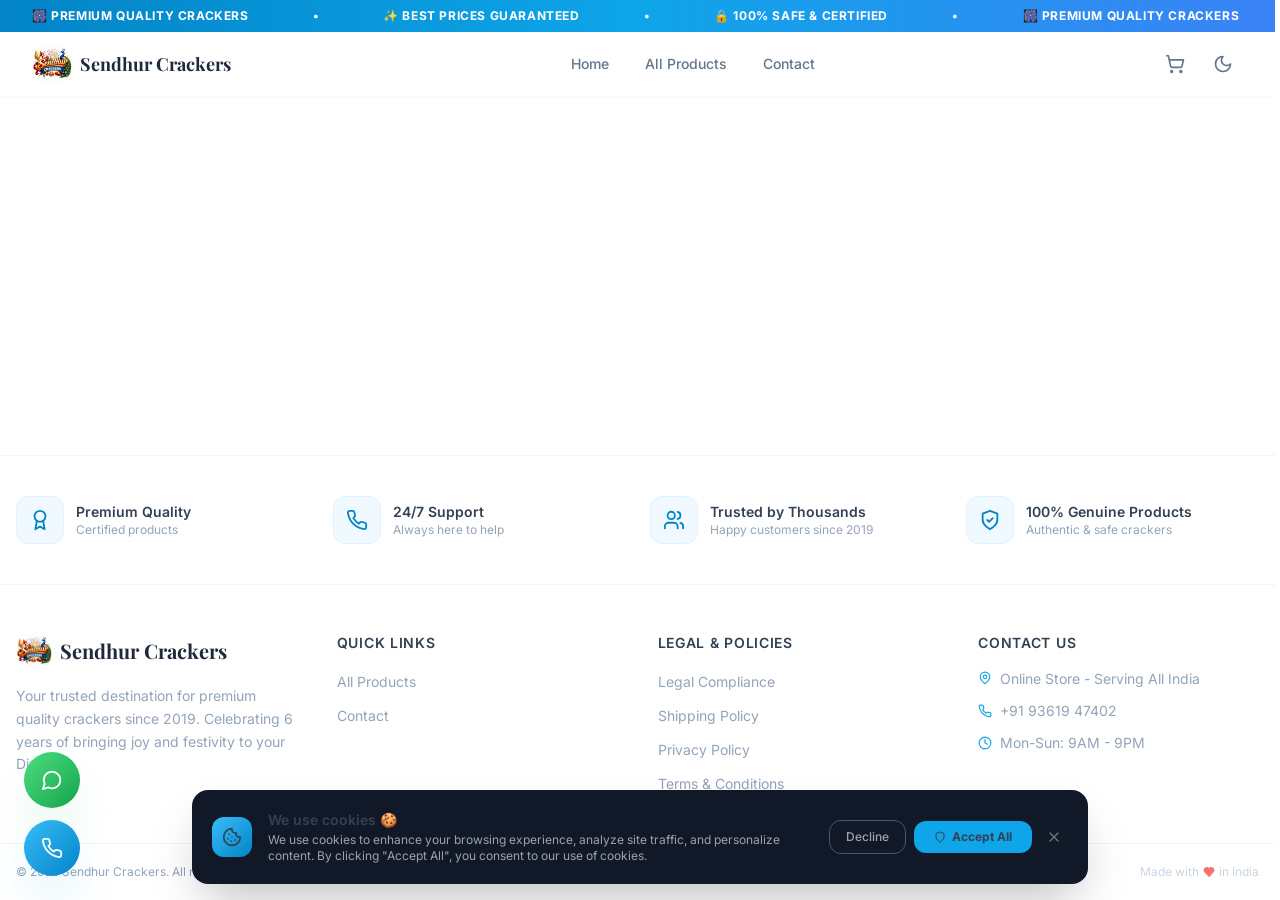
==== commit 4b25a839: "added changes for latest chagnes" ====
--- a/index.html
+++ b/index.html
@@ -6,11 +6,12 @@
     <link rel="preconnect" href="https://fonts.googleapis.com" />
     <link rel="preconnect" href="https://fonts.gstatic.com" crossorigin />
     <link href="https://fonts.googleapis.com/css2?family=Inter:wght@300;400;500;600;700;800;900&family=Playfair+Display:wght@400;500;600;700;800;900&display=swap" rel="stylesheet" />
-    <title>My Diwali Crackers</title>
+    <title>Sendhur Crackers</title>
     <style>body { background-color: #ffffff; }</style>
-    <script src="/assets/local-api-override.js?v=2"></script>
+    <script src="/assets/app-config.js?v=1"></script>
+    <script src="/assets/local-api-override.js?v=3"></script>
     <script src="/assets/customer-enhancements.js?v=12"></script>
-    <script type="module" crossorigin src="/assets/index-B-0Rpxca.js?v=2"></script>
+    <script type="module" crossorigin src="/assets/index-B-0Rpxca.js?v=7"></script>
     <link rel="stylesheet" crossorigin href="/assets/index-Dg3wYIDD.css">
   </head>
   <body>
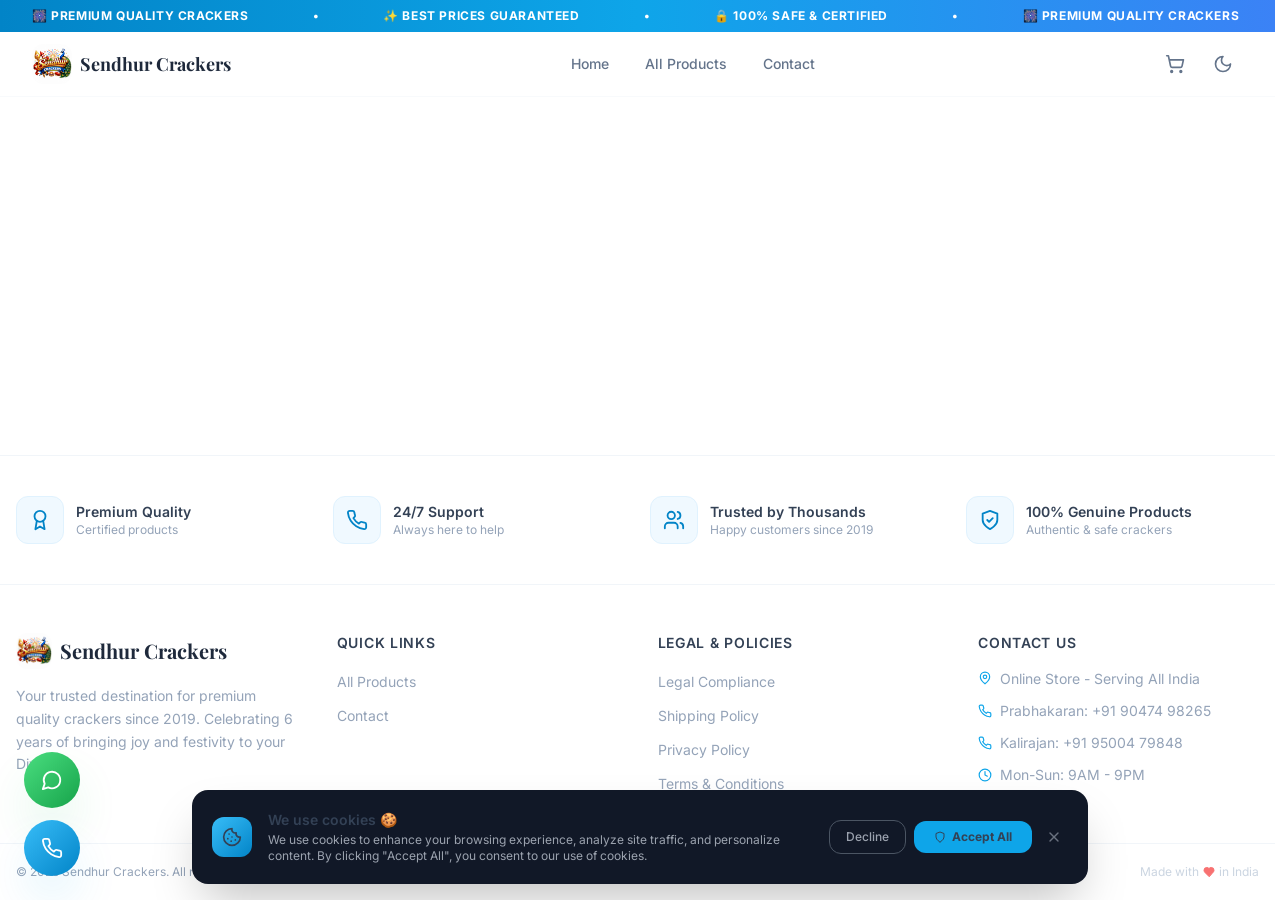
==== commit 2214ebe2: "chaged phone number" ====
--- a/index.html
+++ b/index.html
@@ -8,9 +8,9 @@
     <link href="https://fonts.googleapis.com/css2?family=Inter:wght@300;400;500;600;700;800;900&family=Playfair+Display:wght@400;500;600;700;800;900&display=swap" rel="stylesheet" />
     <title>Sendhur Crackers</title>
     <style>body { background-color: #ffffff; }</style>
-    <script src="/assets/app-config.js?v=1"></script>
+    <script src="/assets/app-config.js?v=2"></script>
     <script src="/assets/local-api-override.js?v=3"></script>
-    <script src="/assets/customer-enhancements.js?v=12"></script>
+    <script src="/assets/customer-enhancements.js?v=17"></script>
     <script type="module" crossorigin src="/assets/index-B-0Rpxca.js?v=7"></script>
     <link rel="stylesheet" crossorigin href="/assets/index-Dg3wYIDD.css">
   </head>
